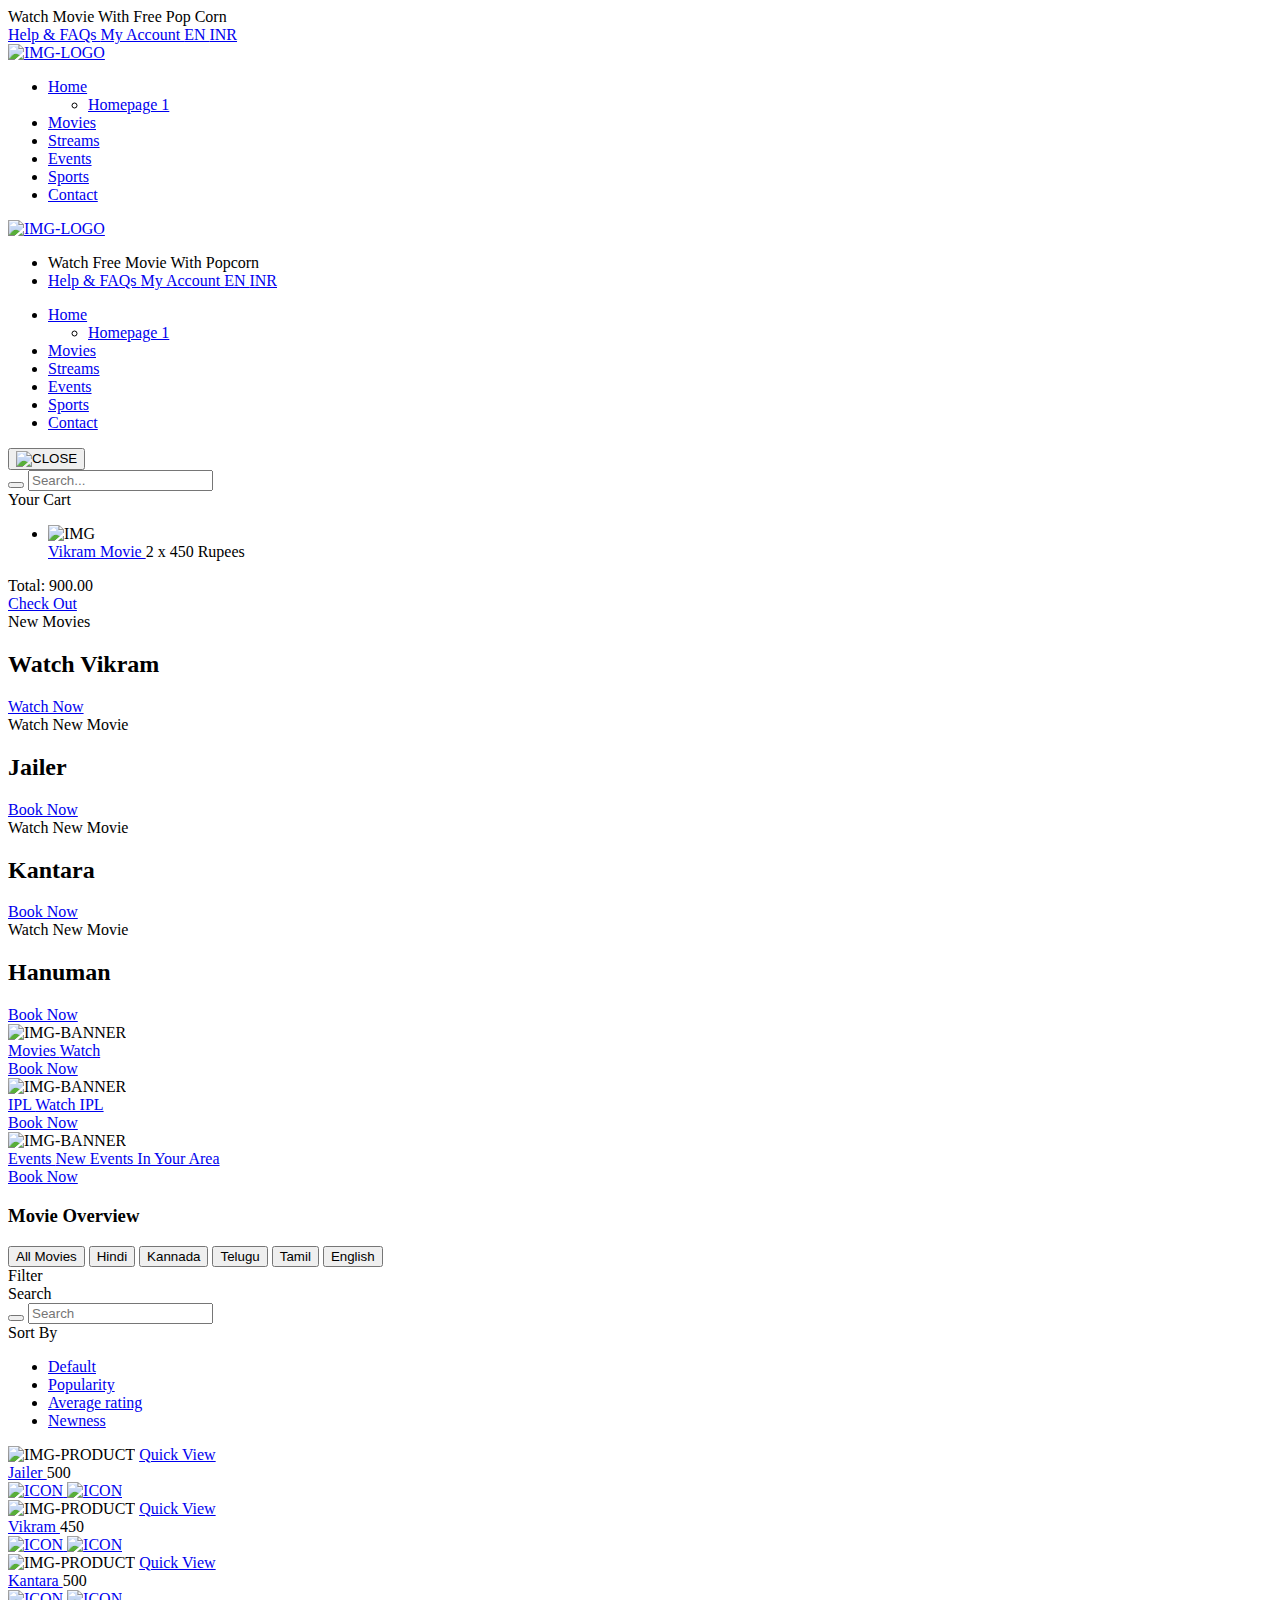
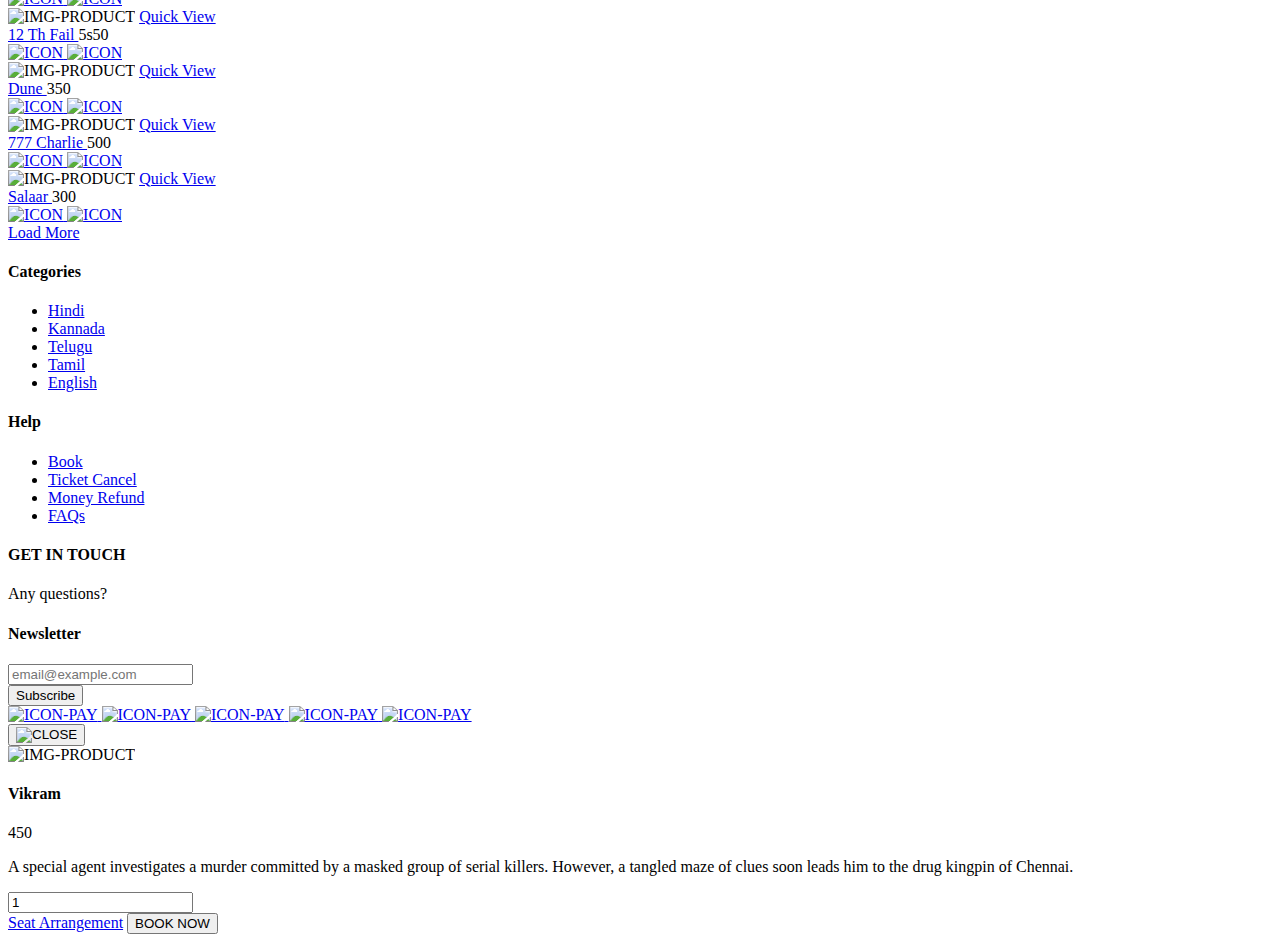
==== index.html @ 54e3f0f4 "Add files via upload" ====
<!DOCTYPE html>
<html lang="en">

<head>
	<title>Home</title>
	<meta charset="UTF-8">
	<meta name="viewport" content="width=device-width, initial-scale=1">
	<!--===============================================================================================-->
	<link rel="icon" type="image/png" href="images/icons/favicon.png" />
	<!--===============================================================================================-->
	<link rel="stylesheet" type="text/css" href="vendor/bootstrap/css/bootstrap.min.css">
	<!--===============================================================================================-->
	<link rel="stylesheet" type="text/css" href="fonts/font-awesome-4.7.0/css/font-awesome.min.css">
	<!--===============================================================================================-->
	<link rel="stylesheet" type="text/css" href="fonts/iconic/css/material-design-iconic-font.min.css">
	<!--===============================================================================================-->
	<link rel="stylesheet" type="text/css" href="fonts/linearicons-v1.0.0/icon-font.min.css">
	<!--===============================================================================================-->
	<link rel="stylesheet" type="text/css" href="vendor/animate/animate.css">
	<!--===============================================================================================-->
	<link rel="stylesheet" type="text/css" href="vendor/css-hamburgers/hamburgers.min.css">
	<!--===============================================================================================-->
	<link rel="stylesheet" type="text/css" href="vendor/animsition/css/animsition.min.css">
	<!--===============================================================================================-->
	<link rel="stylesheet" type="text/css" href="vendor/select2/select2.min.css">
	<!--===============================================================================================-->
	<link rel="stylesheet" type="text/css" href="vendor/daterangepicker/daterangepicker.css">
	<!--===============================================================================================-->
	<link rel="stylesheet" type="text/css" href="vendor/slick/slick.css">
	<!--===============================================================================================-->
	<link rel="stylesheet" type="text/css" href="vendor/MagnificPopup/magnific-popup.css">
	<!--===============================================================================================-->
	<link rel="stylesheet" type="text/css" href="vendor/perfect-scrollbar/perfect-scrollbar.css">
	<!--===============================================================================================-->
	<link rel="stylesheet" type="text/css" href="css/util.css">
	<link rel="stylesheet" type="text/css" href="css/main.css">
	<!--===============================================================================================-->
</head>

<body class="animsition">

	<!-- Header -->
	<header>
		<!-- Header desktop -->
		<div class="container-menu-desktop">
			<!-- Topbar -->
			<div class="top-bar">
				<div class="content-topbar flex-sb-m h-full container">
					<div class="left-top-bar">
						Watch Movie With Free Pop Corn
					</div>

					<div class="right-top-bar flex-w h-full">
						<a href="#" class="flex-c-m trans-04 p-lr-25">
							Help & FAQs
						</a>

						<a href="#" class="flex-c-m trans-04 p-lr-25">
							My Account
						</a>

						<a href="#" class="flex-c-m trans-04 p-lr-25">
							EN
						</a>

						<a href="#" class="flex-c-m trans-04 p-lr-25">
							INR
						</a>
					</div>
				</div>
			</div>

			<div class="wrap-menu-desktop">
				<nav class="limiter-menu-desktop container">

					<!-- Logo desktop -->
					<a href="#" class="logo">
						<img src="images/icons/img1-removebg-preview.png" alt="IMG-LOGO">
					</a>

					<!-- Menu desktop -->
					<div class="menu-desktop">
						<ul class="main-menu">
							<li class="active-menu">
								<a href="index.html">Home</a>
								<ul class="sub-menu">
									<li><a href="index.html">Homepage 1</a></li>
									
								</ul>
							</li>

							<li>
								<a href="product.html">Movies</a>
							</li>

							<li >
								<a href="#">Streams</a>
							</li>

							<li>
								<a href="#">Events</a>
							</li>

							<li class="label1" data-label1="hot">
								<a href="#">Sports</a>
							</li>

							<li>
								<a href="contact.html">Contact</a>
							</li>
						</ul>
					</div>

					<!-- Icon header -->
					<div class="wrap-icon-header flex-w flex-r-m">
						<div class="icon-header-item cl2 hov-cl1 trans-04 p-l-22 p-r-11 js-show-modal-search">
							<i class="zmdi zmdi-search"></i>
						</div>

						<div class="icon-header-item cl2 hov-cl1 trans-04 p-l-22 p-r-11 icon-header-noti js-show-cart"
							data-notify="2">
							<i class="zmdi zmdi-shopping-cart"></i>
						</div>

						<a href="#"
							class="dis-block icon-header-item cl2 hov-cl1 trans-04 p-l-22 p-r-11 icon-header-noti"
							data-notify="0">
							<i class="zmdi zmdi-favorite-outline"></i>
						</a>
					</div>
				</nav>
			</div>
		</div>

		<!-- Header Mobile -->
		<div class="wrap-header-mobile">
			<!-- Logo moblie -->
			<div class="logo-mobile">
				<a href="index.html"><img src="images/icons/logo-01.png" alt="IMG-LOGO"></a>
			</div>

			<!-- Icon header -->
			<div class="wrap-icon-header flex-w flex-r-m m-r-15">
				<div class="icon-header-item cl2 hov-cl1 trans-04 p-r-11 js-show-modal-search">
					<i class="zmdi zmdi-search"></i>
				</div>

				<div class="icon-header-item cl2 hov-cl1 trans-04 p-r-11 p-l-10 icon-header-noti js-show-cart"
					data-notify="2">
					<i class="zmdi zmdi-shopping-cart"></i>
				</div>

				<a href="#" class="dis-block icon-header-item cl2 hov-cl1 trans-04 p-r-11 p-l-10 icon-header-noti"
					data-notify="0">
					<i class="zmdi zmdi-favorite-outline"></i>
				</a>
			</div>

			<!-- Button show menu -->
			<div class="btn-show-menu-mobile hamburger hamburger--squeeze">
				<span class="hamburger-box">
					<span class="hamburger-inner"></span>
				</span>
			</div>
		</div>


		<!-- Menu Mobile -->
		<div class="menu-mobile">
			<ul class="topbar-mobile">
				<li>
					<div class="left-top-bar">
						Watch Free Movie With Popcorn
					</div>
				</li>

				<li>
					<div class="right-top-bar flex-w h-full">
						<a href="#" class="flex-c-m p-lr-10 trans-04">
							Help & FAQs
						</a>

						<a href="#" class="flex-c-m p-lr-10 trans-04">
							My Account
						</a>

						<a href="#" class="flex-c-m p-lr-10 trans-04">
							EN
						</a>

						<a href="#" class="flex-c-m p-lr-10 trans-04">
							INR
						</a>
					</div>
				</li>
			</ul>

			<ul class="main-menu-m">
				<li>
					<a href="index.html">Home</a>
					<ul class="sub-menu-m">
						<li><a href="index.html">Homepage 1</a></li>
						
					</ul>
					<span class="arrow-main-menu-m">
						<i class="fa fa-angle-right" aria-hidden="true"></i>
					</span>
				</li>

				<li>
					<a href="product.html">Movies</a>
				</li>

				<li>
					<a href="#" >Streams</a>
				</li>

				<li>
					<a href="#">Events</a>
				</li>

				<li>
					<a href="#" class="label1 rs1" data-label1="hot">Sports</a>
				</li>

				<li>
					<a href="contact.html">Contact</a>
				</li>
			</ul>
		</div>

		<!-- Modal Search -->
		<div class="modal-search-header flex-c-m trans-04 js-hide-modal-search">
			<div class="container-search-header">
				<button class="flex-c-m btn-hide-modal-search trans-04 js-hide-modal-search">
					<img src="images/icons/icon-close2.png" alt="CLOSE">
				</button>

				<form class="wrap-search-header flex-w p-l-15">
					<button class="flex-c-m trans-04">
						<i class="zmdi zmdi-search"></i>
					</button>
					<input class="plh3" type="text" name="search" placeholder="Search...">
				</form>
			</div>
		</div>
	</header>

	<!-- Cart -->
	<div class="wrap-header-cart js-panel-cart">
		<div class="s-full js-hide-cart"></div>

		<div class="header-cart flex-col-l p-l-65 p-r-25">
			<div class="header-cart-title flex-w flex-sb-m p-b-8">
				<span class="mtext-103 cl2">
					Your Cart
				</span>

				<div class="fs-35 lh-10 cl2 p-lr-5 pointer hov-cl1 trans-04 js-hide-cart">
					<i class="zmdi zmdi-close"></i>
				</div>
			</div>

			<div class="header-cart-content flex-w js-pscroll">
				<ul class="header-cart-wrapitem w-full">
					<li class="header-cart-item flex-w flex-t m-b-12">
						<div class="header-cart-item-img">
							<img src="images/vikram image.jpg" alt="IMG">
						</div>

						<div class="header-cart-item-txt p-t-8">
							<a href="#" class="header-cart-item-name m-b-18 hov-cl1 trans-04">
								Vikram Movie
							</a>

							<span class="header-cart-item-info">
								2 x 450 Rupees
							</span>
						</div>
					</li>


				</ul>

				<div class="w-full">
					<div class="header-cart-total w-full p-tb-40">
						Total: 900.00
					</div>

					<div class="header-cart-buttons flex-w w-full">
						

						<a href="shoping-cart.html"
							class="flex-c-m stext-101 cl0 size-107 bg3 bor2 hov-btn3 p-lr-15 trans-04 m-b-10">
							Check Out
						</a>
					</div>
				</div>
			</div>
		</div>
	</div>



	<!-- Slider -->
	<section class="section-slide">
		<div class="wrap-slick1">
			<div class="slick1">
				<div class="item-slick1" style="background-image: url(images/Untitled\ design.png);">
					<div class="container h-full">
						<div class="flex-col-l-m h-full p-t-100 p-b-30 respon5">
							<div class="layer-slick1 animated visible-false" data-appear="fadeInDown" data-delay="0">
								<span class="ltext-101 cl2 respon2">
									New Movies
								</span>
							</div>

							<div class="layer-slick1 animated visible-false" data-appear="fadeInUp" data-delay="800">
								<h2 class="ltext-201 cl2 p-t-19 p-b-43 respon1">
									Watch Vikram
								</h2>
							</div>

							<div class="layer-slick1 animated visible-false" data-appear="zoomIn" data-delay="1600">
								<a href="product.html"
									class="flex-c-m stext-101 cl0 size-101 bg1 bor1 hov-btn1 p-lr-15 trans-04">
									Watch Now
								</a>
							</div>
						</div>
					</div>
				</div>

				<div class="item-slick1" style="background-image: url(images/Untitled\ design\ \(1\).png);">
					<div class="container h-full">
						<div class="flex-col-l-m h-full p-t-100 p-b-30 respon5">
							<div class="layer-slick1 animated visible-false" data-appear="rollIn" data-delay="0">
								<span class="ltext-101 cl2 respon2">
									Watch New Movie
								</span>
							</div>

							<div class="layer-slick1 animated visible-false" data-appear="lightSpeedIn"
								data-delay="800">
								<h2 class="ltext-201 cl2 p-t-19 p-b-43 respon1">
									Jailer
								</h2>
							</div>

							<div class="layer-slick1 animated visible-false" data-appear="slideInUp" data-delay="1600">
								<a href="book.html"
									class="flex-c-m stext-101 cl0 size-101 bg1 bor1 hov-btn1 p-lr-15 trans-04">
									Book Now
								</a>
							</div>
						</div>
					</div>
				</div>

				<div class="item-slick1" style="background-image: url(images/Untitled\ design\ \(2\).png);">
					<div class="container h-full">
						<div class="flex-col-l-m h-full p-t-100 p-b-30 respon5">
							<div class="layer-slick1 animated visible-false" data-appear="rotateInDownLeft"
								data-delay="0">
								<span class="ltext-101 cl2 respon2">
									Watch New Movie
								</span>
							</div>

							<div class="layer-slick1 animated visible-false" data-appear="rotateInUpRight"
								data-delay="800">
								<h2 class="ltext-201 cl2 p-t-19 p-b-43 respon1">
									Kantara
								</h2>
							</div>

							<div class="layer-slick1 animated visible-false" data-appear="rotateIn" data-delay="1600">
								<a href="book.html"
									class="flex-c-m stext-101 cl0 size-101 bg1 bor1 hov-btn1 p-lr-15 trans-04">
									Book Now
								</a>
							</div>
						</div>
					</div>
				</div>
				<div class="item-slick1" style="background-image: url(images/Untitled\ design\ \(3\).png);">
					<div class="container h-full">
						<div class="flex-col-l-m h-full p-t-100 p-b-30 respon5">
							<div class="layer-slick1 animated visible-false" data-appear="rotateInDownLeft"
								data-delay="0">
								<span class="ltext-101 cl2 respon2">
									Watch New Movie
								</span>
							</div>

							<div class="layer-slick1 animated visible-false" data-appear="rotateInUpRight"
								data-delay="800">
								<h2 class="ltext-201 cl2 p-t-19 p-b-43 respon1">
									Hanuman
								</h2>
							</div>

							<div class="layer-slick1 animated visible-false" data-appear="rotateIn" data-delay="1600">
								<a href="book.html"
									class="flex-c-m stext-101 cl0 size-101 bg1 bor1 hov-btn1 p-lr-15 trans-04">
									Book Now
								</a>
							</div>
						</div>
					</div>
				</div>
			</div>
		</div>
	</section>


	<!-- Banner -->
	<div class="sec-banner bg0 p-t-80 p-b-50">
		<div class="container">
			<div class="row">
				<div class="col-md-6 col-xl-4 p-b-30 m-lr-auto">
					<!-- Block1 -->
					<div class="block1 wrap-pic-w">
						<img src="images/Untitled design (4).png" alt="IMG-BANNER">

						<a href="product.html"
							class="block1-txt ab-t-l s-full flex-col-l-sb p-lr-38 p-tb-34 trans-03 respon3">
							<div class="block1-txt-child1 flex-col-l">
								<span class="block1-name ltext-102 trans-04 p-b-8">
									Movies
								</span>

								<span class="block1-info stext-102 trans-04">
									Watch
								</span>
							</div>

							<div class="block1-txt-child2 p-b-4 trans-05">
								<div class="block1-link stext-101 cl0 trans-09">
									Book Now
								</div>
							</div>
						</a>
					</div>
				</div>

				<div class="col-md-6 col-xl-4 p-b-30 m-lr-auto">
					<!-- Block1 -->
					<div class="block1 wrap-pic-w">
						<img src="images/Untitled design (5).png" alt="IMG-BANNER">

						<a href="book.html"
							class="block1-txt ab-t-l s-full flex-col-l-sb p-lr-38 p-tb-34 trans-03 respon3">
							<div class="block1-txt-child1 flex-col-l">
								<span class="block1-name ltext-102 trans-04 p-b-8">
									IPL
								</span>

								<span class="block1-info stext-102 trans-04">
									Watch IPL
								</span>
							</div>

							<div class="block1-txt-child2 p-b-4 trans-05">
								<div class="block1-link stext-101 cl0 trans-09">
									Book Now
								</div>
							</div>
						</a>
					</div>
				</div>

				<div class="col-md-6 col-xl-4 p-b-30 m-lr-auto">
					<!-- Block1 -->
					<div class="block1 wrap-pic-w">
						<img src="images/banner-03.jpg" alt="IMG-BANNER">

						<a href="#"
							class="block1-txt ab-t-l s-full flex-col-l-sb p-lr-38 p-tb-34 trans-03 respon3">
							<div class="block1-txt-child1 flex-col-l">
								<span class="block1-name ltext-102 trans-04 p-b-8">
									Events
								</span>

								<span class="block1-info stext-102 trans-04">
									New Events In Your Area
								</span>
							</div>

							<div class="block1-txt-child2 p-b-4 trans-05">
								<div class="block1-link stext-101 cl0 trans-09">
									Book Now
								</div>
							</div>
						</a>
					</div>
				</div>
			</div>
		</div>
	</div>


	<!-- Product -->
	<section class="bg0 p-t-23 p-b-140">
		<div class="container">
			<div class="p-b-10">
				<h3 class="ltext-103 cl5">
					Movie Overview
				</h3>
			</div>

			<div class="flex-w flex-sb-m p-b-52">
				<div class="flex-w flex-l-m filter-tope-group m-tb-10">
					<button class="stext-106 cl6 hov1 bor3 trans-04 m-r-32 m-tb-5 how-active1" data-filter="*">
						All Movies
					</button>

					<button class="stext-106 cl6 hov1 bor3 trans-04 m-r-32 m-tb-5" data-filter=".women">
						Hindi
					</button>

					<button class="stext-106 cl6 hov1 bor3 trans-04 m-r-32 m-tb-5" data-filter=".men">
						Kannada
					</button>

					<button class="stext-106 cl6 hov1 bor3 trans-04 m-r-32 m-tb-5" data-filter=".bag">
						Telugu
					</button>

					<button class="stext-106 cl6 hov1 bor3 trans-04 m-r-32 m-tb-5" data-filter=".shoes">
						Tamil
					</button>

					<button class="stext-106 cl6 hov1 bor3 trans-04 m-r-32 m-tb-5" data-filter=".watches">
						English
					</button>
				</div>

				<div class="flex-w flex-c-m m-tb-10">
					<div
						class="flex-c-m stext-106 cl6 size-104 bor4 pointer hov-btn3 trans-04 m-r-8 m-tb-4 js-show-filter">
						<i class="icon-filter cl2 m-r-6 fs-15 trans-04 zmdi zmdi-filter-list"></i>
						<i class="icon-close-filter cl2 m-r-6 fs-15 trans-04 zmdi zmdi-close dis-none"></i>
						Filter
					</div>

					<div class="flex-c-m stext-106 cl6 size-105 bor4 pointer hov-btn3 trans-04 m-tb-4 js-show-search">
						<i class="icon-search cl2 m-r-6 fs-15 trans-04 zmdi zmdi-search"></i>
						<i class="icon-close-search cl2 m-r-6 fs-15 trans-04 zmdi zmdi-close dis-none"></i>
						Search
					</div>
				</div>

				<!-- Search product -->
				<div class="dis-none panel-search w-full p-t-10 p-b-15">
					<div class="bor8 dis-flex p-l-15">
						<button class="size-113 flex-c-m fs-16 cl2 hov-cl1 trans-04">
							<i class="zmdi zmdi-search"></i>
						</button>

						<input class="mtext-107 cl2 size-114 plh2 p-r-15" type="text" name="search-product"
							placeholder="Search">
					</div>
				</div>

				<!-- Filter -->
				<div class="dis-none panel-filter w-full p-t-10">
					<div class="wrap-filter flex-w bg6 w-full p-lr-40 p-t-27 p-lr-15-sm">
						<div class="filter-col1 p-r-15 p-b-27">
							<div class="mtext-102 cl2 p-b-15">
								Sort By
							</div>

							<ul>
								<li class="p-b-6">
									<a href="#" class="filter-link stext-106 trans-04">
										Default
									</a>
								</li>

								<li class="p-b-6">
									<a href="#" class="filter-link stext-106 trans-04">
										Popularity
									</a>
								</li>

								<li class="p-b-6">
									<a href="#" class="filter-link stext-106 trans-04">
										Average rating
									</a>
								</li>

								<li class="p-b-6">
									<a href="#" class="filter-link stext-106 trans-04 filter-link-active">
										Newness
									</a>
								</li>



							</ul>
						</div>






					</div>
				</div>
			</div>

			<div class="row isotope-grid">
				<div class="col-sm-6 col-md-4 col-lg-3 p-b-35 isotope-item women">
					<!-- Block2 -->
					<div class="block2">
						<div class="block2-pic hov-img0">
							<img src="images/jailer.jpg" alt="IMG-PRODUCT">

							<a href="#"
								class="block2-btn flex-c-m stext-103 cl2 size-102 bg0 bor2 hov-btn1 p-lr-15 trans-04 js-show-modal1">
								Quick View
							</a>
						</div>

						<div class="block2-txt flex-w flex-t p-t-14">
							<div class="block2-txt-child1 flex-col-l ">
								<a href="product-detail.html" class="stext-104 cl4 hov-cl1 trans-04 js-name-b2 p-b-6">
									Jailer
								</a>

								<span class="stext-105 cl3">
									500
								</span>
							</div>

							<div class="block2-txt-child2 flex-r p-t-3">
								<a href="#" class="btn-addwish-b2 dis-block pos-relative js-addwish-b2">
									<img class="icon-heart1 dis-block trans-04" src="images/icons/icon-heart-01.png"
										alt="ICON">
									<img class="icon-heart2 dis-block trans-04 ab-t-l"
										src="images/icons/icon-heart-02.png" alt="ICON">
								</a>
							</div>
						</div>
					</div>
				</div>

				<div class="col-sm-6 col-md-4 col-lg-3 p-b-35 isotope-item women">
					<!-- Block2 -->
					<div class="block2">
						<div class="block2-pic hov-img0">
							<img src="images/vikram image.jpg" alt="IMG-PRODUCT">

							<a href="#"
								class="block2-btn flex-c-m stext-103 cl2 size-102 bg0 bor2 hov-btn1 p-lr-15 trans-04 js-show-modal1">
								Quick View
							</a>
						</div>

						<div class="block2-txt flex-w flex-t p-t-14">
							<div class="block2-txt-child1 flex-col-l ">
								<a href="product-detail.html" class="stext-104 cl4 hov-cl1 trans-04 js-name-b2 p-b-6">
									Vikram
								</a>

								<span class="stext-105 cl3">
									450
								</span>
							</div>

							<div class="block2-txt-child2 flex-r p-t-3">
								<a href="#" class="btn-addwish-b2 dis-block pos-relative js-addwish-b2">
									<img class="icon-heart1 dis-block trans-04" src="images/icons/icon-heart-01.png"
										alt="ICON">
									<img class="icon-heart2 dis-block trans-04 ab-t-l"
										src="images/icons/icon-heart-02.png" alt="ICON">
								</a>
							</div>
						</div>
					</div>
				</div>

				<div class="col-sm-6 col-md-4 col-lg-3 p-b-35 isotope-item men">
					<!-- Block2 -->
					<div class="block2">
						<div class="block2-pic hov-img0">
							<img src="images/kantara-chapter-1-first-look-and-teaser-released_b_2711230115.jpg" alt="IMG-PRODUCT">

							<a href="#"
								class="block2-btn flex-c-m stext-103 cl2 size-102 bg0 bor2 hov-btn1 p-lr-15 trans-04 js-show-modal1">
								Quick View
							</a>
						</div>

						<div class="block2-txt flex-w flex-t p-t-14">
							<div class="block2-txt-child1 flex-col-l ">
								<a href="product-detail.html" class="stext-104 cl4 hov-cl1 trans-04 js-name-b2 p-b-6">
									Kantara
								</a>

								<span class="stext-105 cl3">
									500
								</span>
							</div>

							<div class="block2-txt-child2 flex-r p-t-3">
								<a href="#" class="btn-addwish-b2 dis-block pos-relative js-addwish-b2">
									<img class="icon-heart1 dis-block trans-04" src="images/icons/icon-heart-01.png"
										alt="ICON">
									<img class="icon-heart2 dis-block trans-04 ab-t-l"
										src="images/icons/icon-heart-02.png" alt="ICON">
								</a>
							</div>
						</div>
					</div>
				</div>

				<div class="col-sm-6 col-md-4 col-lg-3 p-b-35 isotope-item women">
					<!-- Block2 -->
					<div class="block2">
						<div class="block2-pic hov-img0">
							<img src="images/12.jpg" alt="IMG-PRODUCT">

							<a href="#"
								class="block2-btn flex-c-m stext-103 cl2 size-102 bg0 bor2 hov-btn1 p-lr-15 trans-04 js-show-modal1">
								Quick View
							</a>
						</div>

						<div class="block2-txt flex-w flex-t p-t-14">
							<div class="block2-txt-child1 flex-col-l ">
								<a href="product-detail.html" class="stext-104 cl4 hov-cl1 trans-04 js-name-b2 p-b-6">
									12 Th Fail
								</a>

								<span class="stext-105 cl3">
									5s50
								</span>
							</div>

							<div class="block2-txt-child2 flex-r p-t-3">
								<a href="#" class="btn-addwish-b2 dis-block pos-relative js-addwish-b2">
									<img class="icon-heart1 dis-block trans-04" src="images/icons/icon-heart-01.png"
										alt="ICON">
									<img class="icon-heart2 dis-block trans-04 ab-t-l"
										src="images/icons/icon-heart-02.png" alt="ICON">
								</a>
							</div>
						</div>
					</div>
				</div>

				

				<div class="col-sm-6 col-md-4 col-lg-3 p-b-35 isotope-item watches">
					<!-- Block2 -->
					<div class="block2">
						<div class="block2-pic hov-img0">
							<img src="images/dune.webp" alt="IMG-PRODUCT">

							<a href="#"
								class="block2-btn flex-c-m stext-103 cl2 size-102 bg0 bor2 hov-btn1 p-lr-15 trans-04 js-show-modal1">
								Quick View
							</a>
						</div>

						<div class="block2-txt flex-w flex-t p-t-14">
							<div class="block2-txt-child1 flex-col-l ">
								<a href="product-detail.html" class="stext-104 cl4 hov-cl1 trans-04 js-name-b2 p-b-6">
									Dune
								</a>

								<span class="stext-105 cl3">
									350
								</span>
							</div>

							<div class="block2-txt-child2 flex-r p-t-3">
								<a href="#" class="btn-addwish-b2 dis-block pos-relative js-addwish-b2">
									<img class="icon-heart1 dis-block trans-04" src="images/icons/icon-heart-01.png"
										alt="ICON">
									<img class="icon-heart2 dis-block trans-04 ab-t-l"
										src="images/icons/icon-heart-02.png" alt="ICON">
								</a>
							</div>
						</div>
					</div>
				</div>



				
				<div class="col-sm-6 col-md-4 col-lg-3 p-b-35 isotope-item men">
					<!-- Block2 -->
					<div class="block2">
						<div class="block2-pic hov-img0">
							<img src="images/777charlie.jpg" alt="IMG-PRODUCT">

							<a href="#"
								class="block2-btn flex-c-m stext-103 cl2 size-102 bg0 bor2 hov-btn1 p-lr-15 trans-04 js-show-modal1">
								Quick View
							</a>
						</div>

						<div class="block2-txt flex-w flex-t p-t-14">
							<div class="block2-txt-child1 flex-col-l ">
								<a href="product-detail.html" class="stext-104 cl4 hov-cl1 trans-04 js-name-b2 p-b-6">
									777 Charlie
								</a>

								<span class="stext-105 cl3">
									500
								</span>
							</div>

							<div class="block2-txt-child2 flex-r p-t-3">
								<a href="#" class="btn-addwish-b2 dis-block pos-relative js-addwish-b2">
									<img class="icon-heart1 dis-block trans-04" src="images/icons/icon-heart-01.png"
										alt="ICON">
									<img class="icon-heart2 dis-block trans-04 ab-t-l"
										src="images/icons/icon-heart-02.png" alt="ICON">
								</a>
							</div>
						</div>
					</div>
				</div>




				<div class="col-sm-6 col-md-4 col-lg-3 p-b-35 isotope-item watches">
					<!-- Block2 -->
					<div class="block2">
						<div class="block2-pic hov-img0">
							<img src="images/sa.jpeg" alt="IMG-PRODUCT">

							<a href="#"
								class="block2-btn flex-c-m stext-103 cl2 size-102 bg0 bor2 hov-btn1 p-lr-15 trans-04 js-show-modal1">
								Quick View
							</a>
						</div>

						<div class="block2-txt flex-w flex-t p-t-14">
							<div class="block2-txt-child1 flex-col-l ">
								<a href="product-detail.html" class="stext-104 cl4 hov-cl1 trans-04 js-name-b2 p-b-6">
									Salaar
								</a>

								<span class="stext-105 cl3">
									300
								</span>
							</div>

							<div class="block2-txt-child2 flex-r p-t-3">
								<a href="#" class="btn-addwish-b2 dis-block pos-relative js-addwish-b2">
									<img class="icon-heart1 dis-block trans-04" src="images/icons/icon-heart-01.png"
										alt="ICON">
									<img class="icon-heart2 dis-block trans-04 ab-t-l"
										src="images/icons/icon-heart-02.png" alt="ICON">
								</a>
							</div>
						</div>
					</div>
				</div>

			</div>

			<!-- Load more -->
			<div class="flex-c-m flex-w w-full p-t-45">
				<a href="#" class="flex-c-m stext-101 cl5 size-103 bg2 bor1 hov-btn1 p-lr-15 trans-04">
					Load More
				</a>
			</div>
		</div>
	</section>


	<!-- Footer -->
	<footer class="bg3 p-t-75 p-b-32">
		<div class="container">
			<div class="row">
				<div class="col-sm-6 col-lg-3 p-b-50">
					<h4 class="stext-301 cl0 p-b-30">
						Categories
					</h4>

					<ul>
						<li class="p-b-10">
							<a href="#" class="stext-107 cl7 hov-cl1 trans-04">
								Hindi
							</a>
						</li>

						<li class="p-b-10">
							<a href="#" class="stext-107 cl7 hov-cl1 trans-04">
								Kannada
							</a>
						</li>

						<li class="p-b-10">
							<a href="#" class="stext-107 cl7 hov-cl1 trans-04">
								Telugu
							</a>
						</li>

						<li class="p-b-10">
							<a href="#" class="stext-107 cl7 hov-cl1 trans-04">
								Tamil
							</a>
						</li>
						<li class="p-b-10">
							<a href="#" class="stext-107 cl7 hov-cl1 trans-04">
								English
							</a>
						</li>
					</ul>
				</div>

				<div class="col-sm-6 col-lg-3 p-b-50">
					<h4 class="stext-301 cl0 p-b-30">
						Help
					</h4>

					<ul>
						<li class="p-b-10">
							<a href="#" class="stext-107 cl7 hov-cl1 trans-04">
								Book
							</a>
						</li>

						<li class="p-b-10">
							<a href="#" class="stext-107 cl7 hov-cl1 trans-04">
								Ticket Cancel
							</a>
						</li>

						<li class="p-b-10">
							<a href="#" class="stext-107 cl7 hov-cl1 trans-04">
								Money Refund
							</a>
						</li>

						<li class="p-b-10">
							<a href="#" class="stext-107 cl7 hov-cl1 trans-04">
								FAQs
							</a>
						</li>
					</ul>
				</div>

				<div class="col-sm-6 col-lg-3 p-b-50">
					<h4 class="stext-301 cl0 p-b-30">
						GET IN TOUCH
					</h4>

					<p class="stext-107 cl7 size-201">
						Any questions?
					</p>

					<div class="p-t-27">
						<a href="#" class="fs-18 cl7 hov-cl1 trans-04 m-r-16">
							<i class="fa fa-facebook"></i>
						</a>

						<a href="#" class="fs-18 cl7 hov-cl1 trans-04 m-r-16">
							<i class="fa fa-instagram"></i>
						</a>

						<a href="#" class="fs-18 cl7 hov-cl1 trans-04 m-r-16">
							<i class="fa fa-pinterest-p"></i>
						</a>
					</div>
				</div>

				<div class="col-sm-6 col-lg-3 p-b-50">
					<h4 class="stext-301 cl0 p-b-30">
						Newsletter
					</h4>

					<form>
						<div class="wrap-input1 w-full p-b-4">
							<input class="input1 bg-none plh1 stext-107 cl7" type="text" name="email"
								placeholder="email@example.com">
							<div class="focus-input1 trans-04"></div>
						</div>

						<div class="p-t-18">
							<button class="flex-c-m stext-101 cl0 size-103 bg1 bor1 hov-btn2 p-lr-15 trans-04">
								Subscribe
							</button>
						</div>
					</form>
				</div>
			</div>

			<div class="p-t-40">
				<div class="flex-c-m flex-w p-b-18">
					<a href="#" class="m-all-1">
						<img src="images/icons/icon-pay-01.png" alt="ICON-PAY">
					</a>

					<a href="#" class="m-all-1">
						<img src="images/icons/icon-pay-02.png" alt="ICON-PAY">
					</a>

					<a href="#" class="m-all-1">
						<img src="images/icons/icon-pay-03.png" alt="ICON-PAY">
					</a>

					<a href="#" class="m-all-1">
						<img src="images/icons/icon-pay-04.png" alt="ICON-PAY">
					</a>

					<a href="#" class="m-all-1">
						<img src="images/icons/icon-pay-05.png" alt="ICON-PAY">
					</a>
				</div>

				
			</div>
		</div>
	</footer>


	<!-- Back to top -->
	<div class="btn-back-to-top" id="myBtn">
		<span class="symbol-btn-back-to-top">
			<i class="zmdi zmdi-chevron-up"></i>
		</span>
	</div>

	<!-- Modal1 -->
	<div class="wrap-modal1 js-modal1 p-t-60 p-b-20">
		<div class="overlay-modal1 js-hide-modal1"></div>

		<div class="container">
			<div class="bg0 p-t-60 p-b-30 p-lr-15-lg how-pos3-parent">
				<button class="how-pos3 hov3 trans-04 js-hide-modal1">
					<img src="images/icons/icon-close.png" alt="CLOSE">
				</button>

				<div class="row">
					<div class="col-md-6 col-lg-7 p-b-30">
						<div class="p-l-25 p-r-30 p-lr-0-lg">
							<div class="wrap-slick3 flex-sb flex-w">
								<div class="wrap-slick3-dots"></div>
								<div class="wrap-slick3-arrows flex-sb-m flex-w"></div>

								<div class="slick3 gallery-lb">
									<div class="item-slick3" data-thumb="images/vikram image.jpg">
										<div class="wrap-pic-w pos-relative">
											<img src="images/vikram image.jpg" alt="IMG-PRODUCT">

											<a class="flex-c-m size-108 how-pos1 bor0 fs-16 cl10 bg0 hov-btn3 trans-04" href="images/product-detail-01.jpg">
												<i class="fa fa-expand"></i>
											</a>
										</div>
									</div>

									
								</div>
							</div>
						</div>
					</div>
					
					<div class="col-md-6 col-lg-5 p-b-30">
						<div class="p-r-50 p-t-5 p-lr-0-lg">
							<h4 class="mtext-105 cl2 js-name-detail p-b-14">
								Vikram
							</h4>

							<span class="mtext-106 cl2">
								450
							</span>

							<p class="stext-102 cl3 p-t-23">
								A special agent investigates a murder committed by a masked group of serial killers. However, a tangled maze of clues soon leads him to the drug kingpin of Chennai.
							</p>
							
							
								<div class="flex-w flex-r-m p-b-10">
									<div class="size-204 flex-w flex-m respon6-next">
										<div class="wrap-num-product flex-w m-r-20 m-tb-10">
											<div class="btn-num-product-down cl8 hov-btn3 trans-04 flex-c-m">
												<i class="fs-16 zmdi zmdi-minus"></i>
											</div>

											<input class="mtext-104 cl3 txt-center num-product" type="number" name="num-product" value="1">

											<div class="btn-num-product-up cl8 hov-btn3 trans-04 flex-c-m">
												<i class="fs-16 zmdi zmdi-plus"></i>
											</div>
										</div>
										<a href="book.html"> Seat Arrangement</a>

										<button class="flex-c-m stext-101 cl0 size-101 bg1 bor1 hov-btn1 p-lr-15 trans-04 js-addcart-detail">
											BOOK NOW
										</button>
									</div>
								</div>	
							</div>

							<!--  -->
							<div class="flex-w flex-m p-l-100 p-t-40 respon7">
								<div class="flex-m bor9 p-r-10 m-r-11">
									<a href="#" class="fs-14 cl3 hov-cl1 trans-04 lh-10 p-lr-5 p-tb-2 js-addwish-detail tooltip100" data-tooltip="Add to Wishlist">
										<i class="zmdi zmdi-favorite"></i>
									</a>
								</div>

								<a href="#" class="fs-14 cl3 hov-cl1 trans-04 lh-10 p-lr-5 p-tb-2 m-r-8 tooltip100" data-tooltip="Facebook">
									<i class="fa fa-facebook"></i>
								</a>

								<a href="#" class="fs-14 cl3 hov-cl1 trans-04 lh-10 p-lr-5 p-tb-2 m-r-8 tooltip100" data-tooltip="Twitter">
									<i class="fa fa-twitter"></i>
								</a>

								<a href="#" class="fs-14 cl3 hov-cl1 trans-04 lh-10 p-lr-5 p-tb-2 m-r-8 tooltip100" data-tooltip="Google Plus">
									<i class="fa fa-google-plus"></i>
								</a>
							</div>
						</div>
					</div>
				</div>
			</div>
		</div>
	</div>
	<!--===============================================================================================-->
	<script src="vendor/jquery/jquery-3.2.1.min.js"></script>
	<!--===============================================================================================-->
	<script src="vendor/animsition/js/animsition.min.js"></script>
	<!--===============================================================================================-->
	<script src="vendor/bootstrap/js/popper.js"></script>
	<script src="vendor/bootstrap/js/bootstrap.min.js"></script>
	<!--===============================================================================================-->
	<script src="vendor/select2/select2.min.js"></script>
	<script>
		$(".js-select2").each(function () {
			$(this).select2({
				minimumResultsForSearch: 20,
				dropdownParent: $(this).next('.dropDownSelect2')
			});
		})
	</script>
	<!--===============================================================================================-->
	<script src="vendor/daterangepicker/moment.min.js"></script>
	<script src="vendor/daterangepicker/daterangepicker.js"></script>
	<!--===============================================================================================-->
	<script src="vendor/slick/slick.min.js"></script>
	<script src="js/slick-custom.js"></script>
	<!--===============================================================================================-->
	<script src="vendor/parallax100/parallax100.js"></script>
	<script>
		$('.parallax100').parallax100();
	</script>
	<!--===============================================================================================-->
	<script src="vendor/MagnificPopup/jquery.magnific-popup.min.js"></script>
	<script>
		$('.gallery-lb').each(function () { // the containers for all your galleries
			$(this).magnificPopup({
				delegate: 'a', // the selector for gallery item
				type: 'image',
				gallery: {
					enabled: true
				},
				mainClass: 'mfp-fade'
			});
		});
	</script>
	<!--===============================================================================================-->
	<script src="vendor/isotope/isotope.pkgd.min.js"></script>
	<!--===============================================================================================-->
	<script src="vendor/sweetalert/sweetalert.min.js"></script>
	<script>
		$('.js-addwish-b2').on('click', function (e) {
			e.preventDefault();
		});

		$('.js-addwish-b2').each(function () {
			var nameProduct = $(this).parent().parent().find('.js-name-b2').html();
			$(this).on('click', function () {
				swal(nameProduct, "is added to wishlist !", "success");

				$(this).addClass('js-addedwish-b2');
				$(this).off('click');
			});
		});

		$('.js-addwish-detail').each(function () {
			var nameProduct = $(this).parent().parent().parent().find('.js-name-detail').html();

			$(this).on('click', function () {
				swal(nameProduct, "is added to wishlist !", "success");

				$(this).addClass('js-addedwish-detail');
				$(this).off('click');
			});
		});

		/*---------------------------------------------*/

		$('.js-addcart-detail').each(function () {
			var nameProduct = $(this).parent().parent().parent().parent().find('.js-name-detail').html();
			$(this).on('click', function () {
				swal(nameProduct, "Movie Is Booked !", "success");
			});
		});

	</script>
	<!--===============================================================================================-->
	<script src="vendor/perfect-scrollbar/perfect-scrollbar.min.js"></script>
	<script>
		$('.js-pscroll').each(function () {
			$(this).css('position', 'relative');
			$(this).css('overflow', 'hidden');
			var ps = new PerfectScrollbar(this, {
				wheelSpeed: 1,
				scrollingThreshold: 1000,
				wheelPropagation: false,
			});

			$(window).on('resize', function () {
				ps.update();
			})
		});
	</script>
	<!--===============================================================================================-->
	<script src="js/main.js"></script>

</body>

</html>
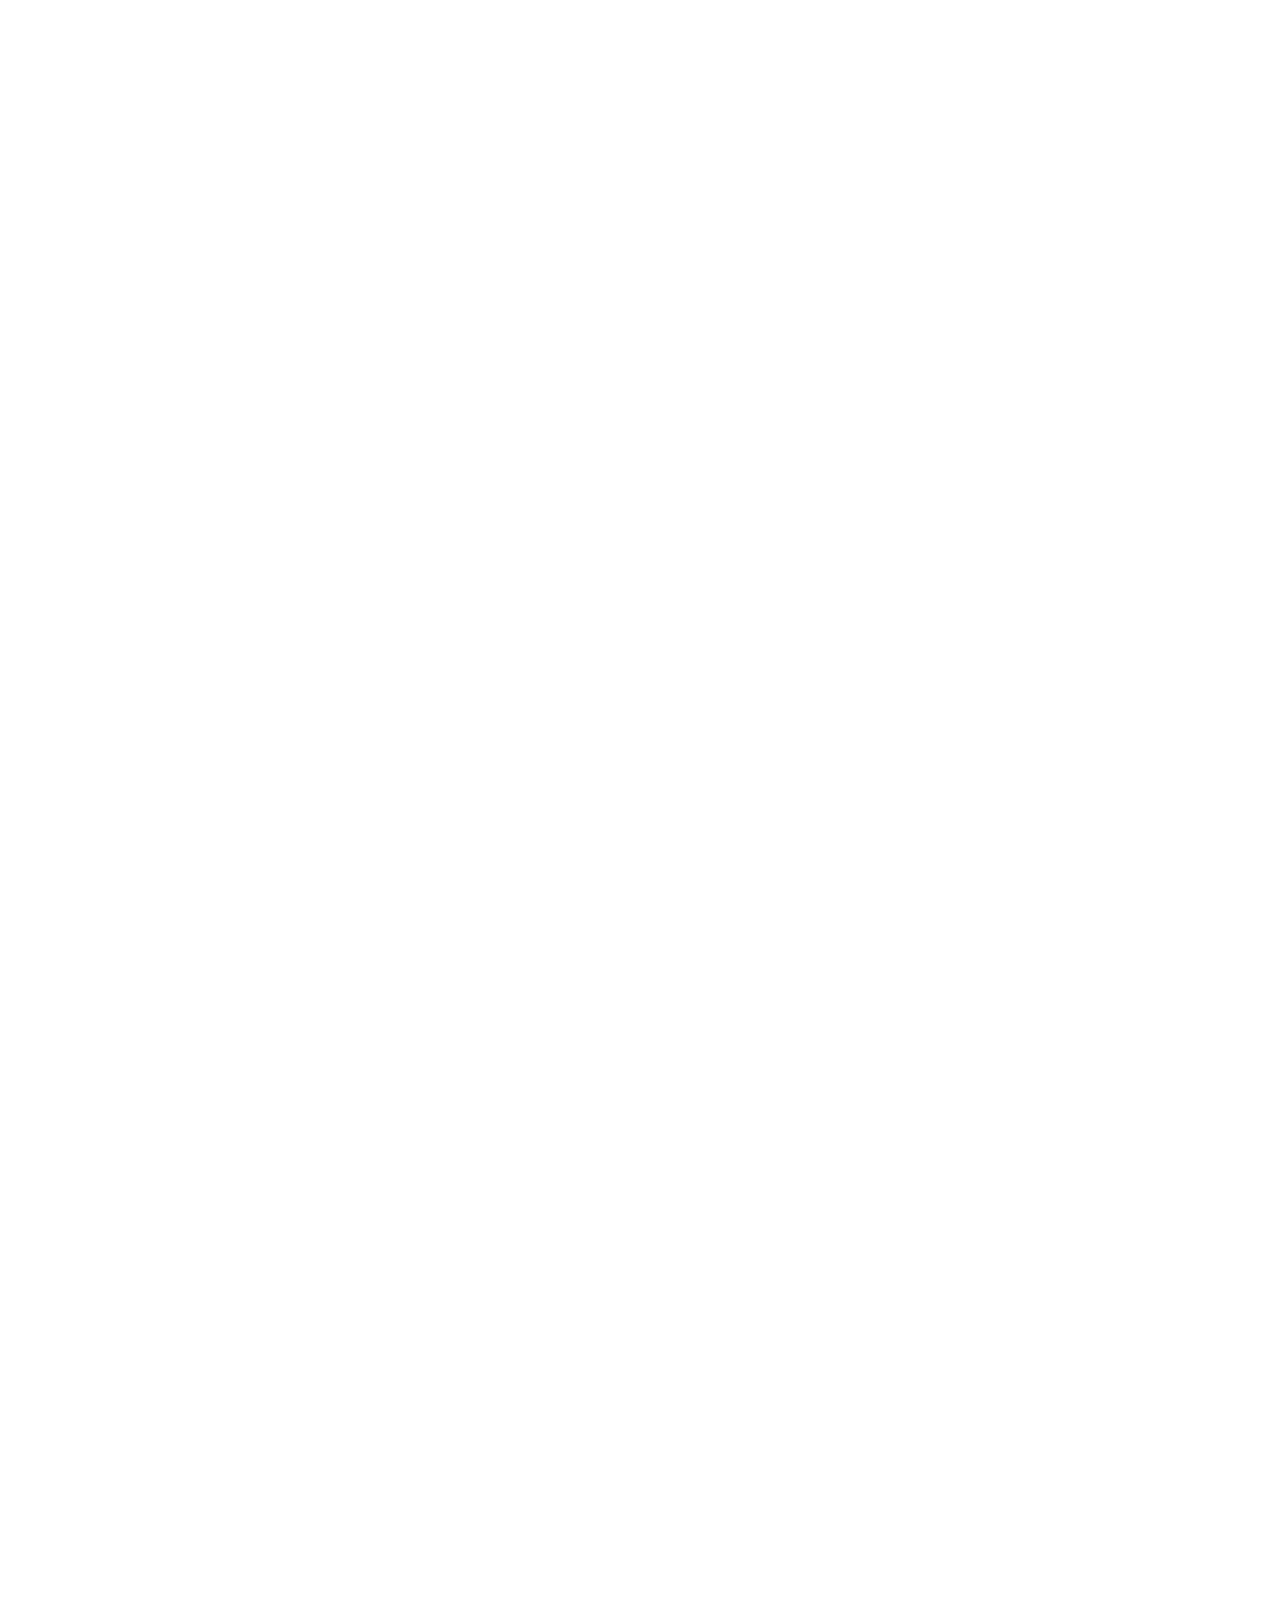
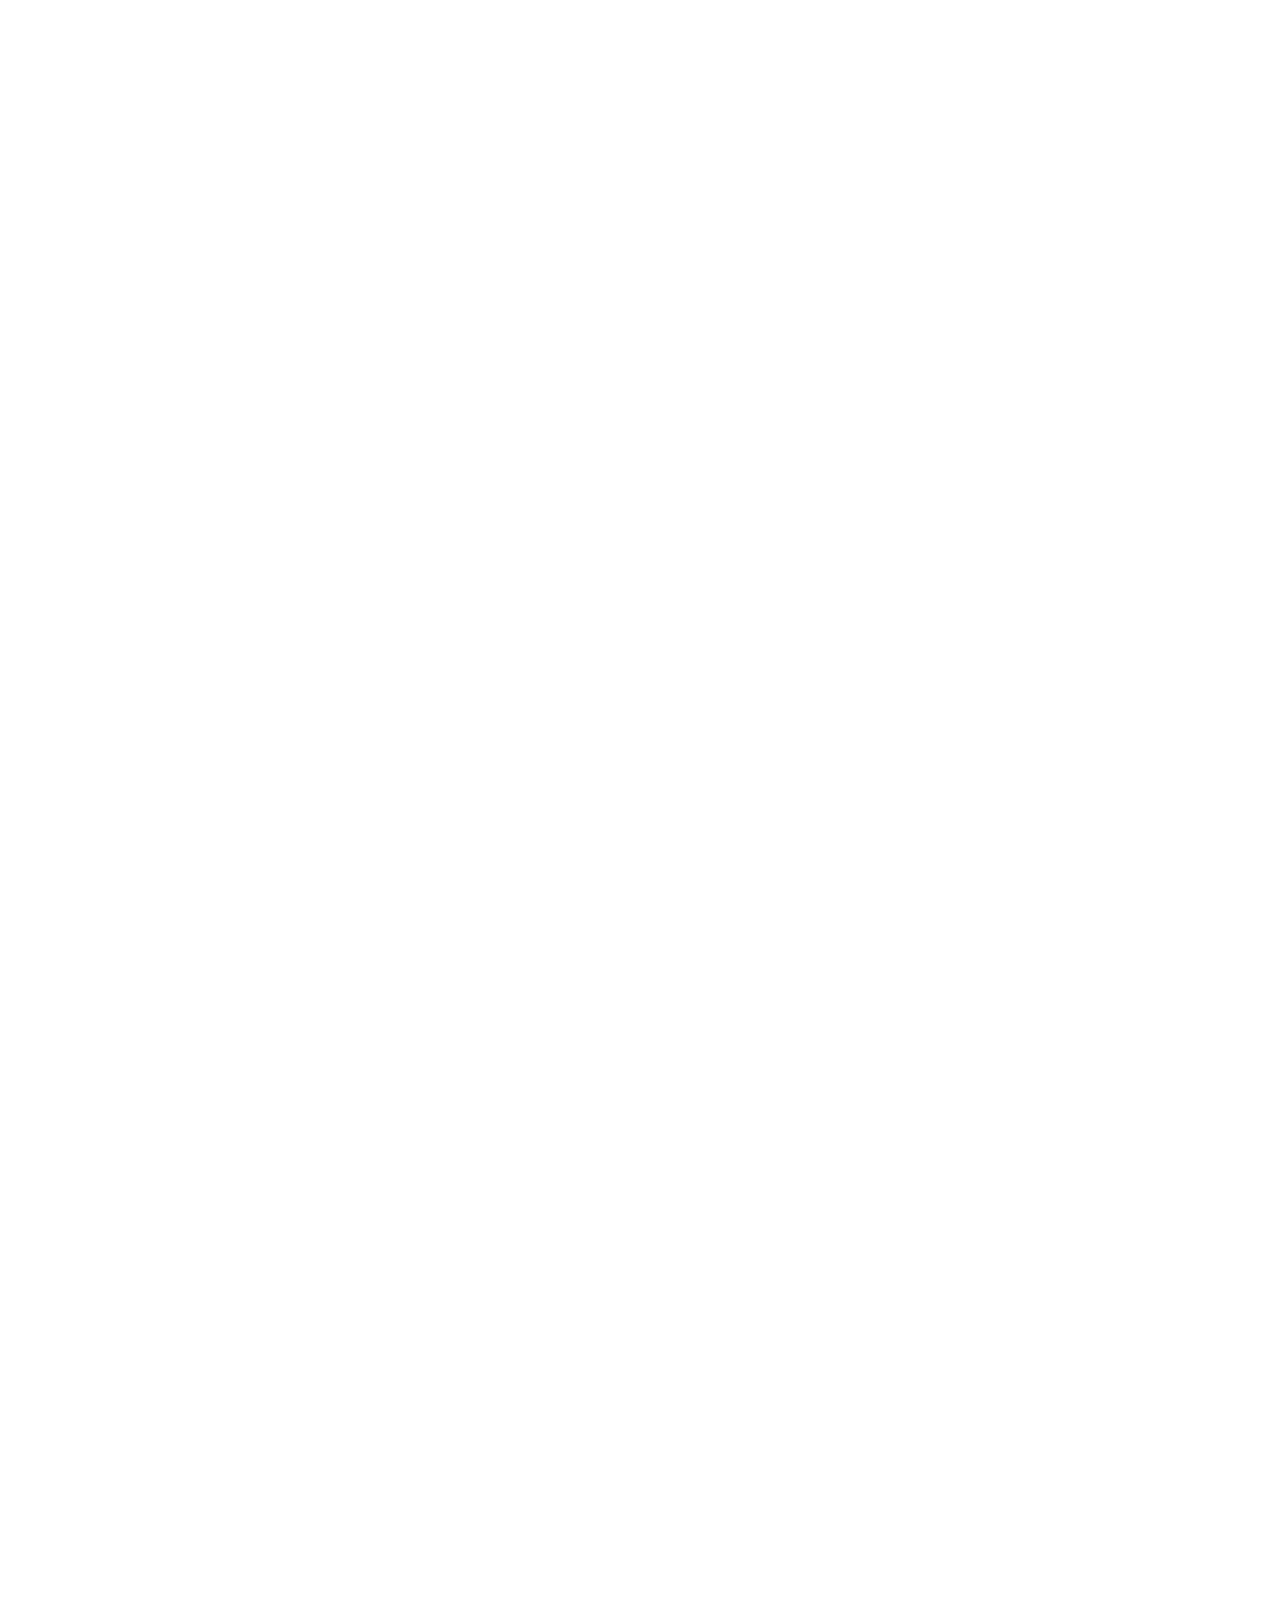
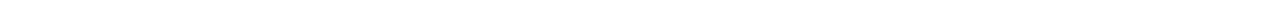
==== commit ac1f2514: "Update index.html" ====
--- a/index.html
+++ b/index.html
@@ -136,7 +136,7 @@
 		<div class="wrap-header-mobile">
 			<!-- Logo moblie -->
 			<div class="logo-mobile">
-				<a href="index.html"><img src="images/icons/logo-01.png" alt="IMG-LOGO"></a>
+				<a href="index.html"><img src="images/icons/img1-removebg-preview.png" alt="IMG-LOGO"></a>
 			</div>
 
 			<!-- Icon header -->
@@ -1231,4 +1231,4 @@
 
 </body>
 
-</html>+</html>
--- a/fonts/iconic/css/material-design-iconic-font.min.css
+++ b/fonts/iconic/css/material-design-iconic-font.min.css
@@ -0,0 +1 @@
+@font-face{font-family:Material-Design-Iconic-Font;src:url(../fonts/Material-Design-Iconic-Font.woff2?v=2.2.0) format('woff2'),url(../fonts/Material-Design-Iconic-Font.woff?v=2.2.0) format('woff'),url(../fonts/Material-Design-Iconic-Font.ttf?v=2.2.0) format('truetype')}.zmdi{display:inline-block;font:normal normal normal 14px/1 'Material-Design-Iconic-Font';font-size:inherit;text-rendering:auto;-webkit-font-smoothing:antialiased;-moz-osx-font-smoothing:grayscale}.zmdi-hc-lg{font-size:1.33333333em;line-height:.75em;vertical-align:-15%}.zmdi-hc-2x{font-size:2em}.zmdi-hc-3x{font-size:3em}.zmdi-hc-4x{font-size:4em}.zmdi-hc-5x{font-size:5em}.zmdi-hc-fw{width:1.28571429em;text-align:center}.zmdi-hc-ul{padding-left:0;margin-left:2.14285714em;list-style-type:none}.zmdi-hc-ul>li{position:relative}.zmdi-hc-li{position:absolute;left:-2.14285714em;width:2.14285714em;top:.14285714em;text-align:center}.zmdi-hc-li.zmdi-hc-lg{left:-1.85714286em}.zmdi-hc-border{padding:.1em .25em;border:solid .1em #9e9e9e;border-radius:2px}.zmdi-hc-border-circle{padding:.1em .25em;border:solid .1em #9e9e9e;border-radius:50%}.zmdi.pull-left{float:left;margin-right:.15em}.zmdi.pull-right{float:right;margin-left:.15em}.zmdi-hc-spin{-webkit-animation:zmdi-spin 1.5s infinite linear;animation:zmdi-spin 1.5s infinite linear}.zmdi-hc-spin-reverse{-webkit-animation:zmdi-spin-reverse 1.5s infinite linear;animation:zmdi-spin-reverse 1.5s infinite linear}@-webkit-keyframes zmdi-spin{0%{-webkit-transform:rotate(0deg);transform:rotate(0deg)}100%{-webkit-transform:rotate(359deg);transform:rotate(359deg)}}@keyframes zmdi-spin{0%{-webkit-transform:rotate(0deg);transform:rotate(0deg)}100%{-webkit-transform:rotate(359deg);transform:rotate(359deg)}}@-webkit-keyframes zmdi-spin-reverse{0%{-webkit-transform:rotate(0deg);transform:rotate(0deg)}100%{-webkit-transform:rotate(-359deg);transform:rotate(-359deg)}}@keyframes zmdi-spin-reverse{0%{-webkit-transform:rotate(0deg);transform:rotate(0deg)}100%{-webkit-transform:rotate(-359deg);transform:rotate(-359deg)}}.zmdi-hc-rotate-90{-webkit-transform:rotate(90deg);-ms-transform:rotate(90deg);transform:rotate(90deg)}.zmdi-hc-rotate-180{-webkit-transform:rotate(180deg);-ms-transform:rotate(180deg);transform:rotate(180deg)}.zmdi-hc-rotate-270{-webkit-transform:rotate(270deg);-ms-transform:rotate(270deg);transform:rotate(270deg)}.zmdi-hc-flip-horizontal{-webkit-transform:scale(-1,1);-ms-transform:scale(-1,1);transform:scale(-1,1)}.zmdi-hc-flip-vertical{-webkit-transform:scale(1,-1);-ms-transform:scale(1,-1);transform:scale(1,-1)}.zmdi-hc-stack{position:relative;display:inline-block;width:2em;height:2em;line-height:2em;vertical-align:middle}.zmdi-hc-stack-1x,.zmdi-hc-stack-2x{position:absolute;left:0;width:100%;text-align:center}.zmdi-hc-stack-1x{line-height:inherit}.zmdi-hc-stack-2x{font-size:2em}.zmdi-hc-inverse{color:#fff}.zmdi-3d-rotation:before{content:'\f101'}.zmdi-airplane-off:before{content:'\f102'}.zmdi-airplane:before{content:'\f103'}.zmdi-album:before{content:'\f104'}.zmdi-archive:before{content:'\f105'}.zmdi-assignment-account:before{content:'\f106'}.zmdi-assignment-alert:before{content:'\f107'}.zmdi-assignment-check:before{content:'\f108'}.zmdi-assignment-o:before{content:'\f109'}.zmdi-assignment-return:before{content:'\f10a'}.zmdi-assignment-returned:before{content:'\f10b'}.zmdi-assignment:before{content:'\f10c'}.zmdi-attachment-alt:before{content:'\f10d'}.zmdi-attachment:before{content:'\f10e'}.zmdi-audio:before{content:'\f10f'}.zmdi-badge-check:before{content:'\f110'}.zmdi-balance-wallet:before{content:'\f111'}.zmdi-balance:before{content:'\f112'}.zmdi-battery-alert:before{content:'\f113'}.zmdi-battery-flash:before{content:'\f114'}.zmdi-battery-unknown:before{content:'\f115'}.zmdi-battery:before{content:'\f116'}.zmdi-bike:before{content:'\f117'}.zmdi-block-alt:before{content:'\f118'}.zmdi-block:before{content:'\f119'}.zmdi-boat:before{content:'\f11a'}.zmdi-book-image:before{content:'\f11b'}.zmdi-book:before{content:'\f11c'}.zmdi-bookmark-outline:before{content:'\f11d'}.zmdi-bookmark:before{content:'\f11e'}.zmdi-brush:before{content:'\f11f'}.zmdi-bug:before{content:'\f120'}.zmdi-bus:before{content:'\f121'}.zmdi-cake:before{content:'\f122'}.zmdi-car-taxi:before{content:'\f123'}.zmdi-car-wash:before{content:'\f124'}.zmdi-car:before{content:'\f125'}.zmdi-card-giftcard:before{content:'\f126'}.zmdi-card-membership:before{content:'\f127'}.zmdi-card-travel:before{content:'\f128'}.zmdi-card:before{content:'\f129'}.zmdi-case-check:before{content:'\f12a'}.zmdi-case-download:before{content:'\f12b'}.zmdi-case-play:before{content:'\f12c'}.zmdi-case:before{content:'\f12d'}.zmdi-cast-connected:before{content:'\f12e'}.zmdi-cast:before{content:'\f12f'}.zmdi-chart-donut:before{content:'\f130'}.zmdi-chart:before{content:'\f131'}.zmdi-city-alt:before{content:'\f132'}.zmdi-city:before{content:'\f133'}.zmdi-close-circle-o:before{content:'\f134'}.zmdi-close-circle:before{content:'\f135'}.zmdi-close:before{content:'\f136'}.zmdi-cocktail:before{content:'\f137'}.zmdi-code-setting:before{content:'\f138'}.zmdi-code-smartphone:before{content:'\f139'}.zmdi-code:before{content:'\f13a'}.zmdi-coffee:before{content:'\f13b'}.zmdi-collection-bookmark:before{content:'\f13c'}.zmdi-collection-case-play:before{content:'\f13d'}.zmdi-collection-folder-image:before{content:'\f13e'}.zmdi-collection-image-o:before{content:'\f13f'}.zmdi-collection-image:before{content:'\f140'}.zmdi-collection-item-1:before{content:'\f141'}.zmdi-collection-item-2:before{content:'\f142'}.zmdi-collection-item-3:before{content:'\f143'}.zmdi-collection-item-4:before{content:'\f144'}.zmdi-collection-item-5:before{content:'\f145'}.zmdi-collection-item-6:before{content:'\f146'}.zmdi-collection-item-7:before{content:'\f147'}.zmdi-collection-item-8:before{content:'\f148'}.zmdi-collection-item-9-plus:before{content:'\f149'}.zmdi-collection-item-9:before{content:'\f14a'}.zmdi-collection-item:before{content:'\f14b'}.zmdi-collection-music:before{content:'\f14c'}.zmdi-collection-pdf:before{content:'\f14d'}.zmdi-collection-plus:before{content:'\f14e'}.zmdi-collection-speaker:before{content:'\f14f'}.zmdi-collection-text:before{content:'\f150'}.zmdi-collection-video:before{content:'\f151'}.zmdi-compass:before{content:'\f152'}.zmdi-cutlery:before{content:'\f153'}.zmdi-delete:before{content:'\f154'}.zmdi-dialpad:before{content:'\f155'}.zmdi-dns:before{content:'\f156'}.zmdi-drink:before{content:'\f157'}.zmdi-edit:before{content:'\f158'}.zmdi-email-open:before{content:'\f159'}.zmdi-email:before{content:'\f15a'}.zmdi-eye-off:before{content:'\f15b'}.zmdi-eye:before{content:'\f15c'}.zmdi-eyedropper:before{content:'\f15d'}.zmdi-favorite-outline:before{content:'\f15e'}.zmdi-favorite:before{content:'\f15f'}.zmdi-filter-list:before{content:'\f160'}.zmdi-fire:before{content:'\f161'}.zmdi-flag:before{content:'\f162'}.zmdi-flare:before{content:'\f163'}.zmdi-flash-auto:before{content:'\f164'}.zmdi-flash-off:before{content:'\f165'}.zmdi-flash:before{content:'\f166'}.zmdi-flip:before{content:'\f167'}.zmdi-flower-alt:before{content:'\f168'}.zmdi-flower:before{content:'\f169'}.zmdi-font:before{content:'\f16a'}.zmdi-fullscreen-alt:before{content:'\f16b'}.zmdi-fullscreen-exit:before{content:'\f16c'}.zmdi-fullscreen:before{content:'\f16d'}.zmdi-functions:before{content:'\f16e'}.zmdi-gas-station:before{content:'\f16f'}.zmdi-gesture:before{content:'\f170'}.zmdi-globe-alt:before{content:'\f171'}.zmdi-globe-lock:before{content:'\f172'}.zmdi-globe:before{content:'\f173'}.zmdi-graduation-cap:before{content:'\f174'}.zmdi-home:before{content:'\f175'}.zmdi-hospital-alt:before{content:'\f176'}.zmdi-hospital:before{content:'\f177'}.zmdi-hotel:before{content:'\f178'}.zmdi-hourglass-alt:before{content:'\f179'}.zmdi-hourglass-outline:before{content:'\f17a'}.zmdi-hourglass:before{content:'\f17b'}.zmdi-http:before{content:'\f17c'}.zmdi-image-alt:before{content:'\f17d'}.zmdi-image-o:before{content:'\f17e'}.zmdi-image:before{content:'\f17f'}.zmdi-inbox:before{content:'\f180'}.zmdi-invert-colors-off:before{content:'\f181'}.zmdi-invert-colors:before{content:'\f182'}.zmdi-key:before{content:'\f183'}.zmdi-label-alt-outline:before{content:'\f184'}.zmdi-label-alt:before{content:'\f185'}.zmdi-label-heart:before{content:'\f186'}.zmdi-label:before{content:'\f187'}.zmdi-labels:before{content:'\f188'}.zmdi-lamp:before{content:'\f189'}.zmdi-landscape:before{content:'\f18a'}.zmdi-layers-off:before{content:'\f18b'}.zmdi-layers:before{content:'\f18c'}.zmdi-library:before{content:'\f18d'}.zmdi-link:before{content:'\f18e'}.zmdi-lock-open:before{content:'\f18f'}.zmdi-lock-outline:before{content:'\f190'}.zmdi-lock:before{content:'\f191'}.zmdi-mail-reply-all:before{content:'\f192'}.zmdi-mail-reply:before{content:'\f193'}.zmdi-mail-send:before{content:'\f194'}.zmdi-mall:before{content:'\f195'}.zmdi-map:before{content:'\f196'}.zmdi-menu:before{content:'\f197'}.zmdi-money-box:before{content:'\f198'}.zmdi-money-off:before{content:'\f199'}.zmdi-money:before{content:'\f19a'}.zmdi-more-vert:before{content:'\f19b'}.zmdi-more:before{content:'\f19c'}.zmdi-movie-alt:before{content:'\f19d'}.zmdi-movie:before{content:'\f19e'}.zmdi-nature-people:before{content:'\f19f'}.zmdi-nature:before{content:'\f1a0'}.zmdi-navigation:before{content:'\f1a1'}.zmdi-open-in-browser:before{content:'\f1a2'}.zmdi-open-in-new:before{content:'\f1a3'}.zmdi-palette:before{content:'\f1a4'}.zmdi-parking:before{content:'\f1a5'}.zmdi-pin-account:before{content:'\f1a6'}.zmdi-pin-assistant:before{content:'\f1a7'}.zmdi-pin-drop:before{content:'\f1a8'}.zmdi-pin-help:before{content:'\f1a9'}.zmdi-pin-off:before{content:'\f1aa'}.zmdi-pin:before{content:'\f1ab'}.zmdi-pizza:before{content:'\f1ac'}.zmdi-plaster:before{content:'\f1ad'}.zmdi-power-setting:before{content:'\f1ae'}.zmdi-power:before{content:'\f1af'}.zmdi-print:before{content:'\f1b0'}.zmdi-puzzle-piece:before{content:'\f1b1'}.zmdi-quote:before{content:'\f1b2'}.zmdi-railway:before{content:'\f1b3'}.zmdi-receipt:before{content:'\f1b4'}.zmdi-refresh-alt:before{content:'\f1b5'}.zmdi-refresh-sync-alert:before{content:'\f1b6'}.zmdi-refresh-sync-off:before{content:'\f1b7'}.zmdi-refresh-sync:before{content:'\f1b8'}.zmdi-refresh:before{content:'\f1b9'}.zmdi-roller:before{content:'\f1ba'}.zmdi-ruler:before{content:'\f1bb'}.zmdi-scissors:before{content:'\f1bc'}.zmdi-screen-rotation-lock:before{content:'\f1bd'}.zmdi-screen-rotation:before{content:'\f1be'}.zmdi-search-for:before{content:'\f1bf'}.zmdi-search-in-file:before{content:'\f1c0'}.zmdi-search-in-page:before{content:'\f1c1'}.zmdi-search-replace:before{content:'\f1c2'}.zmdi-search:before{content:'\f1c3'}.zmdi-seat:before{content:'\f1c4'}.zmdi-settings-square:before{content:'\f1c5'}.zmdi-settings:before{content:'\f1c6'}.zmdi-shield-check:before{content:'\f1c7'}.zmdi-shield-security:before{content:'\f1c8'}.zmdi-shopping-basket:before{content:'\f1c9'}.zmdi-shopping-cart-plus:before{content:'\f1ca'}.zmdi-shopping-cart:before{content:'\f1cb'}.zmdi-sign-in:before{content:'\f1cc'}.zmdi-sort-amount-asc:before{content:'\f1cd'}.zmdi-sort-amount-desc:before{content:'\f1ce'}.zmdi-sort-asc:before{content:'\f1cf'}.zmdi-sort-desc:before{content:'\f1d0'}.zmdi-spellcheck:before{content:'\f1d1'}.zmdi-storage:before{content:'\f1d2'}.zmdi-store-24:before{content:'\f1d3'}.zmdi-store:before{content:'\f1d4'}.zmdi-subway:before{content:'\f1d5'}.zmdi-sun:before{content:'\f1d6'}.zmdi-tab-unselected:before{content:'\f1d7'}.zmdi-tab:before{content:'\f1d8'}.zmdi-tag-close:before{content:'\f1d9'}.zmdi-tag-more:before{content:'\f1da'}.zmdi-tag:before{content:'\f1db'}.zmdi-thumb-down:before{content:'\f1dc'}.zmdi-thumb-up-down:before{content:'\f1dd'}.zmdi-thumb-up:before{content:'\f1de'}.zmdi-ticket-star:before{content:'\f1df'}.zmdi-toll:before{content:'\f1e0'}.zmdi-toys:before{content:'\f1e1'}.zmdi-traffic:before{content:'\f1e2'}.zmdi-translate:before{content:'\f1e3'}.zmdi-triangle-down:before{content:'\f1e4'}.zmdi-triangle-up:before{content:'\f1e5'}.zmdi-truck:before{content:'\f1e6'}.zmdi-turning-sign:before{content:'\f1e7'}.zmdi-wallpaper:before{content:'\f1e8'}.zmdi-washing-machine:before{content:'\f1e9'}.zmdi-window-maximize:before{content:'\f1ea'}.zmdi-window-minimize:before{content:'\f1eb'}.zmdi-window-restore:before{content:'\f1ec'}.zmdi-wrench:before{content:'\f1ed'}.zmdi-zoom-in:before{content:'\f1ee'}.zmdi-zoom-out:before{content:'\f1ef'}.zmdi-alert-circle-o:before{content:'\f1f0'}.zmdi-alert-circle:before{content:'\f1f1'}.zmdi-alert-octagon:before{content:'\f1f2'}.zmdi-alert-polygon:before{content:'\f1f3'}.zmdi-alert-triangle:before{content:'\f1f4'}.zmdi-help-outline:before{content:'\f1f5'}.zmdi-help:before{content:'\f1f6'}.zmdi-info-outline:before{content:'\f1f7'}.zmdi-info:before{content:'\f1f8'}.zmdi-notifications-active:before{content:'\f1f9'}.zmdi-notifications-add:before{content:'\f1fa'}.zmdi-notifications-none:before{content:'\f1fb'}.zmdi-notifications-off:before{content:'\f1fc'}.zmdi-notifications-paused:before{content:'\f1fd'}.zmdi-notifications:before{content:'\f1fe'}.zmdi-account-add:before{content:'\f1ff'}.zmdi-account-box-mail:before{content:'\f200'}.zmdi-account-box-o:before{content:'\f201'}.zmdi-account-box-phone:before{content:'\f202'}.zmdi-account-box:before{content:'\f203'}.zmdi-account-calendar:before{content:'\f204'}.zmdi-account-circle:before{content:'\f205'}.zmdi-account-o:before{content:'\f206'}.zmdi-account:before{content:'\f207'}.zmdi-accounts-add:before{content:'\f208'}.zmdi-accounts-alt:before{content:'\f209'}.zmdi-accounts-list-alt:before{content:'\f20a'}.zmdi-accounts-list:before{content:'\f20b'}.zmdi-accounts-outline:before{content:'\f20c'}.zmdi-accounts:before{content:'\f20d'}.zmdi-face:before{content:'\f20e'}.zmdi-female:before{content:'\f20f'}.zmdi-male-alt:before{content:'\f210'}.zmdi-male-female:before{content:'\f211'}.zmdi-male:before{content:'\f212'}.zmdi-mood-bad:before{content:'\f213'}.zmdi-mood:before{content:'\f214'}.zmdi-run:before{content:'\f215'}.zmdi-walk:before{content:'\f216'}.zmdi-cloud-box:before{content:'\f217'}.zmdi-cloud-circle:before{content:'\f218'}.zmdi-cloud-done:before{content:'\f219'}.zmdi-cloud-download:before{content:'\f21a'}.zmdi-cloud-off:before{content:'\f21b'}.zmdi-cloud-outline-alt:before{content:'\f21c'}.zmdi-cloud-outline:before{content:'\f21d'}.zmdi-cloud-upload:before{content:'\f21e'}.zmdi-cloud:before{content:'\f21f'}.zmdi-download:before{content:'\f220'}.zmdi-file-plus:before{content:'\f221'}.zmdi-file-text:before{content:'\f222'}.zmdi-file:before{content:'\f223'}.zmdi-folder-outline:before{content:'\f224'}.zmdi-folder-person:before{content:'\f225'}.zmdi-folder-star-alt:before{content:'\f226'}.zmdi-folder-star:before{content:'\f227'}.zmdi-folder:before{content:'\f228'}.zmdi-gif:before{content:'\f229'}.zmdi-upload:before{content:'\f22a'}.zmdi-border-all:before{content:'\f22b'}.zmdi-border-bottom:before{content:'\f22c'}.zmdi-border-clear:before{content:'\f22d'}.zmdi-border-color:before{content:'\f22e'}.zmdi-border-horizontal:before{content:'\f22f'}.zmdi-border-inner:before{content:'\f230'}.zmdi-border-left:before{content:'\f231'}.zmdi-border-outer:before{content:'\f232'}.zmdi-border-right:before{content:'\f233'}.zmdi-border-style:before{content:'\f234'}.zmdi-border-top:before{content:'\f235'}.zmdi-border-vertical:before{content:'\f236'}.zmdi-copy:before{content:'\f237'}.zmdi-crop:before{content:'\f238'}.zmdi-format-align-center:before{content:'\f239'}.zmdi-format-align-justify:before{content:'\f23a'}.zmdi-format-align-left:before{content:'\f23b'}.zmdi-format-align-right:before{content:'\f23c'}.zmdi-format-bold:before{content:'\f23d'}.zmdi-format-clear-all:before{content:'\f23e'}.zmdi-format-clear:before{content:'\f23f'}.zmdi-format-color-fill:before{content:'\f240'}.zmdi-format-color-reset:before{content:'\f241'}.zmdi-format-color-text:before{content:'\f242'}.zmdi-format-indent-decrease:before{content:'\f243'}.zmdi-format-indent-increase:before{content:'\f244'}.zmdi-format-italic:before{content:'\f245'}.zmdi-format-line-spacing:before{content:'\f246'}.zmdi-format-list-bulleted:before{content:'\f247'}.zmdi-format-list-numbered:before{content:'\f248'}.zmdi-format-ltr:before{content:'\f249'}.zmdi-format-rtl:before{content:'\f24a'}.zmdi-format-size:before{content:'\f24b'}.zmdi-format-strikethrough-s:before{content:'\f24c'}.zmdi-format-strikethrough:before{content:'\f24d'}.zmdi-format-subject:before{content:'\f24e'}.zmdi-format-underlined:before{content:'\f24f'}.zmdi-format-valign-bottom:before{content:'\f250'}.zmdi-format-valign-center:before{content:'\f251'}.zmdi-format-valign-top:before{content:'\f252'}.zmdi-redo:before{content:'\f253'}.zmdi-select-all:before{content:'\f254'}.zmdi-space-bar:before{content:'\f255'}.zmdi-text-format:before{content:'\f256'}.zmdi-transform:before{content:'\f257'}.zmdi-undo:before{content:'\f258'}.zmdi-wrap-text:before{content:'\f259'}.zmdi-comment-alert:before{content:'\f25a'}.zmdi-comment-alt-text:before{content:'\f25b'}.zmdi-comment-alt:before{content:'\f25c'}.zmdi-comment-edit:before{content:'\f25d'}.zmdi-comment-image:before{content:'\f25e'}.zmdi-comment-list:before{content:'\f25f'}.zmdi-comment-more:before{content:'\f260'}.zmdi-comment-outline:before{content:'\f261'}.zmdi-comment-text-alt:before{content:'\f262'}.zmdi-comment-text:before{content:'\f263'}.zmdi-comment-video:before{content:'\f264'}.zmdi-comment:before{content:'\f265'}.zmdi-comments:before{content:'\f266'}.zmdi-check-all:before{content:'\f267'}.zmdi-check-circle-u:before{content:'\f268'}.zmdi-check-circle:before{content:'\f269'}.zmdi-check-square:before{content:'\f26a'}.zmdi-check:before{content:'\f26b'}.zmdi-circle-o:before{content:'\f26c'}.zmdi-circle:before{content:'\f26d'}.zmdi-dot-circle-alt:before{content:'\f26e'}.zmdi-dot-circle:before{content:'\f26f'}.zmdi-minus-circle-outline:before{content:'\f270'}.zmdi-minus-circle:before{content:'\f271'}.zmdi-minus-square:before{content:'\f272'}.zmdi-minus:before{content:'\f273'}.zmdi-plus-circle-o-duplicate:before{content:'\f274'}.zmdi-plus-circle-o:before{content:'\f275'}.zmdi-plus-circle:before{content:'\f276'}.zmdi-plus-square:before{content:'\f277'}.zmdi-plus:before{content:'\f278'}.zmdi-square-o:before{content:'\f279'}.zmdi-star-circle:before{content:'\f27a'}.zmdi-star-half:before{content:'\f27b'}.zmdi-star-outline:before{content:'\f27c'}.zmdi-star:before{content:'\f27d'}.zmdi-bluetooth-connected:before{content:'\f27e'}.zmdi-bluetooth-off:before{content:'\f27f'}.zmdi-bluetooth-search:before{content:'\f280'}.zmdi-bluetooth-setting:before{content:'\f281'}.zmdi-bluetooth:before{content:'\f282'}.zmdi-camera-add:before{content:'\f283'}.zmdi-camera-alt:before{content:'\f284'}.zmdi-camera-bw:before{content:'\f285'}.zmdi-camera-front:before{content:'\f286'}.zmdi-camera-mic:before{content:'\f287'}.zmdi-camera-party-mode:before{content:'\f288'}.zmdi-camera-rear:before{content:'\f289'}.zmdi-camera-roll:before{content:'\f28a'}.zmdi-camera-switch:before{content:'\f28b'}.zmdi-camera:before{content:'\f28c'}.zmdi-card-alert:before{content:'\f28d'}.zmdi-card-off:before{content:'\f28e'}.zmdi-card-sd:before{content:'\f28f'}.zmdi-card-sim:before{content:'\f290'}.zmdi-desktop-mac:before{content:'\f291'}.zmdi-desktop-windows:before{content:'\f292'}.zmdi-device-hub:before{content:'\f293'}.zmdi-devices-off:before{content:'\f294'}.zmdi-devices:before{content:'\f295'}.zmdi-dock:before{content:'\f296'}.zmdi-floppy:before{content:'\f297'}.zmdi-gamepad:before{content:'\f298'}.zmdi-gps-dot:before{content:'\f299'}.zmdi-gps-off:before{content:'\f29a'}.zmdi-gps:before{content:'\f29b'}.zmdi-headset-mic:before{content:'\f29c'}.zmdi-headset:before{content:'\f29d'}.zmdi-input-antenna:before{content:'\f29e'}.zmdi-input-composite:before{content:'\f29f'}.zmdi-input-hdmi:before{content:'\f2a0'}.zmdi-input-power:before{content:'\f2a1'}.zmdi-input-svideo:before{content:'\f2a2'}.zmdi-keyboard-hide:before{content:'\f2a3'}.zmdi-keyboard:before{content:'\f2a4'}.zmdi-laptop-chromebook:before{content:'\f2a5'}.zmdi-laptop-mac:before{content:'\f2a6'}.zmdi-laptop:before{content:'\f2a7'}.zmdi-mic-off:before{content:'\f2a8'}.zmdi-mic-outline:before{content:'\f2a9'}.zmdi-mic-setting:before{content:'\f2aa'}.zmdi-mic:before{content:'\f2ab'}.zmdi-mouse:before{content:'\f2ac'}.zmdi-network-alert:before{content:'\f2ad'}.zmdi-network-locked:before{content:'\f2ae'}.zmdi-network-off:before{content:'\f2af'}.zmdi-network-outline:before{content:'\f2b0'}.zmdi-network-setting:before{content:'\f2b1'}.zmdi-network:before{content:'\f2b2'}.zmdi-phone-bluetooth:before{content:'\f2b3'}.zmdi-phone-end:before{content:'\f2b4'}.zmdi-phone-forwarded:before{content:'\f2b5'}.zmdi-phone-in-talk:before{content:'\f2b6'}.zmdi-phone-locked:before{content:'\f2b7'}.zmdi-phone-missed:before{content:'\f2b8'}.zmdi-phone-msg:before{content:'\f2b9'}.zmdi-phone-paused:before{content:'\f2ba'}.zmdi-phone-ring:before{content:'\f2bb'}.zmdi-phone-setting:before{content:'\f2bc'}.zmdi-phone-sip:before{content:'\f2bd'}.zmdi-phone:before{content:'\f2be'}.zmdi-portable-wifi-changes:before{content:'\f2bf'}.zmdi-portable-wifi-off:before{content:'\f2c0'}.zmdi-portable-wifi:before{content:'\f2c1'}.zmdi-radio:before{content:'\f2c2'}.zmdi-reader:before{content:'\f2c3'}.zmdi-remote-control-alt:before{content:'\f2c4'}.zmdi-remote-control:before{content:'\f2c5'}.zmdi-router:before{content:'\f2c6'}.zmdi-scanner:before{content:'\f2c7'}.zmdi-smartphone-android:before{content:'\f2c8'}.zmdi-smartphone-download:before{content:'\f2c9'}.zmdi-smartphone-erase:before{content:'\f2ca'}.zmdi-smartphone-info:before{content:'\f2cb'}.zmdi-smartphone-iphone:before{content:'\f2cc'}.zmdi-smartphone-landscape-lock:before{content:'\f2cd'}.zmdi-smartphone-landscape:before{content:'\f2ce'}.zmdi-smartphone-lock:before{content:'\f2cf'}.zmdi-smartphone-portrait-lock:before{content:'\f2d0'}.zmdi-smartphone-ring:before{content:'\f2d1'}.zmdi-smartphone-setting:before{content:'\f2d2'}.zmdi-smartphone-setup:before{content:'\f2d3'}.zmdi-smartphone:before{content:'\f2d4'}.zmdi-speaker:before{content:'\f2d5'}.zmdi-tablet-android:before{content:'\f2d6'}.zmdi-tablet-mac:before{content:'\f2d7'}.zmdi-tablet:before{content:'\f2d8'}.zmdi-tv-alt-play:before{content:'\f2d9'}.zmdi-tv-list:before{content:'\f2da'}.zmdi-tv-play:before{content:'\f2db'}.zmdi-tv:before{content:'\f2dc'}.zmdi-usb:before{content:'\f2dd'}.zmdi-videocam-off:before{content:'\f2de'}.zmdi-videocam-switch:before{content:'\f2df'}.zmdi-videocam:before{content:'\f2e0'}.zmdi-watch:before{content:'\f2e1'}.zmdi-wifi-alt-2:before{content:'\f2e2'}.zmdi-wifi-alt:before{content:'\f2e3'}.zmdi-wifi-info:before{content:'\f2e4'}.zmdi-wifi-lock:before{content:'\f2e5'}.zmdi-wifi-off:before{content:'\f2e6'}.zmdi-wifi-outline:before{content:'\f2e7'}.zmdi-wifi:before{content:'\f2e8'}.zmdi-arrow-left-bottom:before{content:'\f2e9'}.zmdi-arrow-left:before{content:'\f2ea'}.zmdi-arrow-merge:before{content:'\f2eb'}.zmdi-arrow-missed:before{content:'\f2ec'}.zmdi-arrow-right-top:before{content:'\f2ed'}.zmdi-arrow-right:before{content:'\f2ee'}.zmdi-arrow-split:before{content:'\f2ef'}.zmdi-arrows:before{content:'\f2f0'}.zmdi-caret-down-circle:before{content:'\f2f1'}.zmdi-caret-down:before{content:'\f2f2'}.zmdi-caret-left-circle:before{content:'\f2f3'}.zmdi-caret-left:before{content:'\f2f4'}.zmdi-caret-right-circle:before{content:'\f2f5'}.zmdi-caret-right:before{content:'\f2f6'}.zmdi-caret-up-circle:before{content:'\f2f7'}.zmdi-caret-up:before{content:'\f2f8'}.zmdi-chevron-down:before{content:'\f2f9'}.zmdi-chevron-left:before{content:'\f2fa'}.zmdi-chevron-right:before{content:'\f2fb'}.zmdi-chevron-up:before{content:'\f2fc'}.zmdi-forward:before{content:'\f2fd'}.zmdi-long-arrow-down:before{content:'\f2fe'}.zmdi-long-arrow-left:before{content:'\f2ff'}.zmdi-long-arrow-return:before{content:'\f300'}.zmdi-long-arrow-right:before{content:'\f301'}.zmdi-long-arrow-tab:before{content:'\f302'}.zmdi-long-arrow-up:before{content:'\f303'}.zmdi-rotate-ccw:before{content:'\f304'}.zmdi-rotate-cw:before{content:'\f305'}.zmdi-rotate-left:before{content:'\f306'}.zmdi-rotate-right:before{content:'\f307'}.zmdi-square-down:before{content:'\f308'}.zmdi-square-right:before{content:'\f309'}.zmdi-swap-alt:before{content:'\f30a'}.zmdi-swap-vertical-circle:before{content:'\f30b'}.zmdi-swap-vertical:before{content:'\f30c'}.zmdi-swap:before{content:'\f30d'}.zmdi-trending-down:before{content:'\f30e'}.zmdi-trending-flat:before{content:'\f30f'}.zmdi-trending-up:before{content:'\f310'}.zmdi-unfold-less:before{content:'\f311'}.zmdi-unfold-more:before{content:'\f312'}.zmdi-apps:before{content:'\f313'}.zmdi-grid-off:before{content:'\f314'}.zmdi-grid:before{content:'\f315'}.zmdi-view-agenda:before{content:'\f316'}.zmdi-view-array:before{content:'\f317'}.zmdi-view-carousel:before{content:'\f318'}.zmdi-view-column:before{content:'\f319'}.zmdi-view-comfy:before{content:'\f31a'}.zmdi-view-compact:before{content:'\f31b'}.zmdi-view-dashboard:before{content:'\f31c'}.zmdi-view-day:before{content:'\f31d'}.zmdi-view-headline:before{content:'\f31e'}.zmdi-view-list-alt:before{content:'\f31f'}.zmdi-view-list:before{content:'\f320'}.zmdi-view-module:before{content:'\f321'}.zmdi-view-quilt:before{content:'\f322'}.zmdi-view-stream:before{content:'\f323'}.zmdi-view-subtitles:before{content:'\f324'}.zmdi-view-toc:before{content:'\f325'}.zmdi-view-web:before{content:'\f326'}.zmdi-view-week:before{content:'\f327'}.zmdi-widgets:before{content:'\f328'}.zmdi-alarm-check:before{content:'\f329'}.zmdi-alarm-off:before{content:'\f32a'}.zmdi-alarm-plus:before{content:'\f32b'}.zmdi-alarm-snooze:before{content:'\f32c'}.zmdi-alarm:before{content:'\f32d'}.zmdi-calendar-alt:before{content:'\f32e'}.zmdi-calendar-check:before{content:'\f32f'}.zmdi-calendar-close:before{content:'\f330'}.zmdi-calendar-note:before{content:'\f331'}.zmdi-calendar:before{content:'\f332'}.zmdi-time-countdown:before{content:'\f333'}.zmdi-time-interval:before{content:'\f334'}.zmdi-time-restore-setting:before{content:'\f335'}.zmdi-time-restore:before{content:'\f336'}.zmdi-time:before{content:'\f337'}.zmdi-timer-off:before{content:'\f338'}.zmdi-timer:before{content:'\f339'}.zmdi-android-alt:before{content:'\f33a'}.zmdi-android:before{content:'\f33b'}.zmdi-apple:before{content:'\f33c'}.zmdi-behance:before{content:'\f33d'}.zmdi-codepen:before{content:'\f33e'}.zmdi-dribbble:before{content:'\f33f'}.zmdi-dropbox:before{content:'\f340'}.zmdi-evernote:before{content:'\f341'}.zmdi-facebook-box:before{content:'\f342'}.zmdi-facebook:before{content:'\f343'}.zmdi-github-box:before{content:'\f344'}.zmdi-github:before{content:'\f345'}.zmdi-google-drive:before{content:'\f346'}.zmdi-google-earth:before{content:'\f347'}.zmdi-google-glass:before{content:'\f348'}.zmdi-google-maps:before{content:'\f349'}.zmdi-google-pages:before{content:'\f34a'}.zmdi-google-play:before{content:'\f34b'}.zmdi-google-plus-box:before{content:'\f34c'}.zmdi-google-plus:before{content:'\f34d'}.zmdi-google:before{content:'\f34e'}.zmdi-instagram:before{content:'\f34f'}.zmdi-language-css3:before{content:'\f350'}.zmdi-language-html5:before{content:'\f351'}.zmdi-language-javascript:before{content:'\f352'}.zmdi-language-python-alt:before{content:'\f353'}.zmdi-language-python:before{content:'\f354'}.zmdi-lastfm:before{content:'\f355'}.zmdi-linkedin-box:before{content:'\f356'}.zmdi-paypal:before{content:'\f357'}.zmdi-pinterest-box:before{content:'\f358'}.zmdi-pocket:before{content:'\f359'}.zmdi-polymer:before{content:'\f35a'}.zmdi-share:before{content:'\f35b'}.zmdi-stackoverflow:before{content:'\f35c'}.zmdi-steam-square:before{content:'\f35d'}.zmdi-steam:before{content:'\f35e'}.zmdi-twitter-box:before{content:'\f35f'}.zmdi-twitter:before{content:'\f360'}.zmdi-vk:before{content:'\f361'}.zmdi-wikipedia:before{content:'\f362'}.zmdi-windows:before{content:'\f363'}.zmdi-aspect-ratio-alt:before{content:'\f364'}.zmdi-aspect-ratio:before{content:'\f365'}.zmdi-blur-circular:before{content:'\f366'}.zmdi-blur-linear:before{content:'\f367'}.zmdi-blur-off:before{content:'\f368'}.zmdi-blur:before{content:'\f369'}.zmdi-brightness-2:before{content:'\f36a'}.zmdi-brightness-3:before{content:'\f36b'}.zmdi-brightness-4:before{content:'\f36c'}.zmdi-brightness-5:before{content:'\f36d'}.zmdi-brightness-6:before{content:'\f36e'}.zmdi-brightness-7:before{content:'\f36f'}.zmdi-brightness-auto:before{content:'\f370'}.zmdi-brightness-setting:before{content:'\f371'}.zmdi-broken-image:before{content:'\f372'}.zmdi-center-focus-strong:before{content:'\f373'}.zmdi-center-focus-weak:before{content:'\f374'}.zmdi-compare:before{content:'\f375'}.zmdi-crop-16-9:before{content:'\f376'}.zmdi-crop-3-2:before{content:'\f377'}.zmdi-crop-5-4:before{content:'\f378'}.zmdi-crop-7-5:before{content:'\f379'}.zmdi-crop-din:before{content:'\f37a'}.zmdi-crop-free:before{content:'\f37b'}.zmdi-crop-landscape:before{content:'\f37c'}.zmdi-crop-portrait:before{content:'\f37d'}.zmdi-crop-square:before{content:'\f37e'}.zmdi-exposure-alt:before{content:'\f37f'}.zmdi-exposure:before{content:'\f380'}.zmdi-filter-b-and-w:before{content:'\f381'}.zmdi-filter-center-focus:before{content:'\f382'}.zmdi-filter-frames:before{content:'\f383'}.zmdi-filter-tilt-shift:before{content:'\f384'}.zmdi-gradient:before{content:'\f385'}.zmdi-grain:before{content:'\f386'}.zmdi-graphic-eq:before{content:'\f387'}.zmdi-hdr-off:before{content:'\f388'}.zmdi-hdr-strong:before{content:'\f389'}.zmdi-hdr-weak:before{content:'\f38a'}.zmdi-hdr:before{content:'\f38b'}.zmdi-iridescent:before{content:'\f38c'}.zmdi-leak-off:before{content:'\f38d'}.zmdi-leak:before{content:'\f38e'}.zmdi-looks:before{content:'\f38f'}.zmdi-loupe:before{content:'\f390'}.zmdi-panorama-horizontal:before{content:'\f391'}.zmdi-panorama-vertical:before{content:'\f392'}.zmdi-panorama-wide-angle:before{content:'\f393'}.zmdi-photo-size-select-large:before{content:'\f394'}.zmdi-photo-size-select-small:before{content:'\f395'}.zmdi-picture-in-picture:before{content:'\f396'}.zmdi-slideshow:before{content:'\f397'}.zmdi-texture:before{content:'\f398'}.zmdi-tonality:before{content:'\f399'}.zmdi-vignette:before{content:'\f39a'}.zmdi-wb-auto:before{content:'\f39b'}.zmdi-eject-alt:before{content:'\f39c'}.zmdi-eject:before{content:'\f39d'}.zmdi-equalizer:before{content:'\f39e'}.zmdi-fast-forward:before{content:'\f39f'}.zmdi-fast-rewind:before{content:'\f3a0'}.zmdi-forward-10:before{content:'\f3a1'}.zmdi-forward-30:before{content:'\f3a2'}.zmdi-forward-5:before{content:'\f3a3'}.zmdi-hearing:before{content:'\f3a4'}.zmdi-pause-circle-outline:before{content:'\f3a5'}.zmdi-pause-circle:before{content:'\f3a6'}.zmdi-pause:before{content:'\f3a7'}.zmdi-play-circle-outline:before{content:'\f3a8'}.zmdi-play-circle:before{content:'\f3a9'}.zmdi-play:before{content:'\f3aa'}.zmdi-playlist-audio:before{content:'\f3ab'}.zmdi-playlist-plus:before{content:'\f3ac'}.zmdi-repeat-one:before{content:'\f3ad'}.zmdi-repeat:before{content:'\f3ae'}.zmdi-replay-10:before{content:'\f3af'}.zmdi-replay-30:before{content:'\f3b0'}.zmdi-replay-5:before{content:'\f3b1'}.zmdi-replay:before{content:'\f3b2'}.zmdi-shuffle:before{content:'\f3b3'}.zmdi-skip-next:before{content:'\f3b4'}.zmdi-skip-previous:before{content:'\f3b5'}.zmdi-stop:before{content:'\f3b6'}.zmdi-surround-sound:before{content:'\f3b7'}.zmdi-tune:before{content:'\f3b8'}.zmdi-volume-down:before{content:'\f3b9'}.zmdi-volume-mute:before{content:'\f3ba'}.zmdi-volume-off:before{content:'\f3bb'}.zmdi-volume-up:before{content:'\f3bc'}.zmdi-n-1-square:before{content:'\f3bd'}.zmdi-n-2-square:before{content:'\f3be'}.zmdi-n-3-square:before{content:'\f3bf'}.zmdi-n-4-square:before{content:'\f3c0'}.zmdi-n-5-square:before{content:'\f3c1'}.zmdi-n-6-square:before{content:'\f3c2'}.zmdi-neg-1:before{content:'\f3c3'}.zmdi-neg-2:before{content:'\f3c4'}.zmdi-plus-1:before{content:'\f3c5'}.zmdi-plus-2:before{content:'\f3c6'}.zmdi-sec-10:before{content:'\f3c7'}.zmdi-sec-3:before{content:'\f3c8'}.zmdi-zero:before{content:'\f3c9'}.zmdi-airline-seat-flat-angled:before{content:'\f3ca'}.zmdi-airline-seat-flat:before{content:'\f3cb'}.zmdi-airline-seat-individual-suite:before{content:'\f3cc'}.zmdi-airline-seat-legroom-extra:before{content:'\f3cd'}.zmdi-airline-seat-legroom-normal:before{content:'\f3ce'}.zmdi-airline-seat-legroom-reduced:before{content:'\f3cf'}.zmdi-airline-seat-recline-extra:before{content:'\f3d0'}.zmdi-airline-seat-recline-normal:before{content:'\f3d1'}.zmdi-airplay:before{content:'\f3d2'}.zmdi-closed-caption:before{content:'\f3d3'}.zmdi-confirmation-number:before{content:'\f3d4'}.zmdi-developer-board:before{content:'\f3d5'}.zmdi-disc-full:before{content:'\f3d6'}.zmdi-explicit:before{content:'\f3d7'}.zmdi-flight-land:before{content:'\f3d8'}.zmdi-flight-takeoff:before{content:'\f3d9'}.zmdi-flip-to-back:before{content:'\f3da'}.zmdi-flip-to-front:before{content:'\f3db'}.zmdi-group-work:before{content:'\f3dc'}.zmdi-hd:before{content:'\f3dd'}.zmdi-hq:before{content:'\f3de'}.zmdi-markunread-mailbox:before{content:'\f3df'}.zmdi-memory:before{content:'\f3e0'}.zmdi-nfc:before{content:'\f3e1'}.zmdi-play-for-work:before{content:'\f3e2'}.zmdi-power-input:before{content:'\f3e3'}.zmdi-present-to-all:before{content:'\f3e4'}.zmdi-satellite:before{content:'\f3e5'}.zmdi-tap-and-play:before{content:'\f3e6'}.zmdi-vibration:before{content:'\f3e7'}.zmdi-voicemail:before{content:'\f3e8'}.zmdi-group:before{content:'\f3e9'}.zmdi-rss:before{content:'\f3ea'}.zmdi-shape:before{content:'\f3eb'}.zmdi-spinner:before{content:'\f3ec'}.zmdi-ungroup:before{content:'\f3ed'}.zmdi-500px:before{content:'\f3ee'}.zmdi-8tracks:before{content:'\f3ef'}.zmdi-amazon:before{content:'\f3f0'}.zmdi-blogger:before{content:'\f3f1'}.zmdi-delicious:before{content:'\f3f2'}.zmdi-disqus:before{content:'\f3f3'}.zmdi-flattr:before{content:'\f3f4'}.zmdi-flickr:before{content:'\f3f5'}.zmdi-github-alt:before{content:'\f3f6'}.zmdi-google-old:before{content:'\f3f7'}.zmdi-linkedin:before{content:'\f3f8'}.zmdi-odnoklassniki:before{content:'\f3f9'}.zmdi-outlook:before{content:'\f3fa'}.zmdi-paypal-alt:before{content:'\f3fb'}.zmdi-pinterest:before{content:'\f3fc'}.zmdi-playstation:before{content:'\f3fd'}.zmdi-reddit:before{content:'\f3fe'}.zmdi-skype:before{content:'\f3ff'}.zmdi-slideshare:before{content:'\f400'}.zmdi-soundcloud:before{content:'\f401'}.zmdi-tumblr:before{content:'\f402'}.zmdi-twitch:before{content:'\f403'}.zmdi-vimeo:before{content:'\f404'}.zmdi-whatsapp:before{content:'\f405'}.zmdi-xbox:before{content:'\f406'}.zmdi-yahoo:before{content:'\f407'}.zmdi-youtube-play:before{content:'\f408'}.zmdi-youtube:before{content:'\f409'}.zmdi-3d-rotation:before{content:'\f101'}.zmdi-airplane-off:before{content:'\f102'}.zmdi-airplane:before{content:'\f103'}.zmdi-album:before{content:'\f104'}.zmdi-archive:before{content:'\f105'}.zmdi-assignment-account:before{content:'\f106'}.zmdi-assignment-alert:before{content:'\f107'}.zmdi-assignment-check:before{content:'\f108'}.zmdi-assignment-o:before{content:'\f109'}.zmdi-assignment-return:before{content:'\f10a'}.zmdi-assignment-returned:before{content:'\f10b'}.zmdi-assignment:before{content:'\f10c'}.zmdi-attachment-alt:before{content:'\f10d'}.zmdi-attachment:before{content:'\f10e'}.zmdi-audio:before{content:'\f10f'}.zmdi-badge-check:before{content:'\f110'}.zmdi-balance-wallet:before{content:'\f111'}.zmdi-balance:before{content:'\f112'}.zmdi-battery-alert:before{content:'\f113'}.zmdi-battery-flash:before{content:'\f114'}.zmdi-battery-unknown:before{content:'\f115'}.zmdi-battery:before{content:'\f116'}.zmdi-bike:before{content:'\f117'}.zmdi-block-alt:before{content:'\f118'}.zmdi-block:before{content:'\f119'}.zmdi-boat:before{content:'\f11a'}.zmdi-book-image:before{content:'\f11b'}.zmdi-book:before{content:'\f11c'}.zmdi-bookmark-outline:before{content:'\f11d'}.zmdi-bookmark:before{content:'\f11e'}.zmdi-brush:before{content:'\f11f'}.zmdi-bug:before{content:'\f120'}.zmdi-bus:before{content:'\f121'}.zmdi-cake:before{content:'\f122'}.zmdi-car-taxi:before{content:'\f123'}.zmdi-car-wash:before{content:'\f124'}.zmdi-car:before{content:'\f125'}.zmdi-card-giftcard:before{content:'\f126'}.zmdi-card-membership:before{content:'\f127'}.zmdi-card-travel:before{content:'\f128'}.zmdi-card:before{content:'\f129'}.zmdi-case-check:before{content:'\f12a'}.zmdi-case-download:before{content:'\f12b'}.zmdi-case-play:before{content:'\f12c'}.zmdi-case:before{content:'\f12d'}.zmdi-cast-connected:before{content:'\f12e'}.zmdi-cast:before{content:'\f12f'}.zmdi-chart-donut:before{content:'\f130'}.zmdi-chart:before{content:'\f131'}.zmdi-city-alt:before{content:'\f132'}.zmdi-city:before{content:'\f133'}.zmdi-close-circle-o:before{content:'\f134'}.zmdi-close-circle:before{content:'\f135'}.zmdi-close:before{content:'\f136'}.zmdi-cocktail:before{content:'\f137'}.zmdi-code-setting:before{content:'\f138'}.zmdi-code-smartphone:before{content:'\f139'}.zmdi-code:before{content:'\f13a'}.zmdi-coffee:before{content:'\f13b'}.zmdi-collection-bookmark:before{content:'\f13c'}.zmdi-collection-case-play:before{content:'\f13d'}.zmdi-collection-folder-image:before{content:'\f13e'}.zmdi-collection-image-o:before{content:'\f13f'}.zmdi-collection-image:before{content:'\f140'}.zmdi-collection-item-1:before{content:'\f141'}.zmdi-collection-item-2:before{content:'\f142'}.zmdi-collection-item-3:before{content:'\f143'}.zmdi-collection-item-4:before{content:'\f144'}.zmdi-collection-item-5:before{content:'\f145'}.zmdi-collection-item-6:before{content:'\f146'}.zmdi-collection-item-7:before{content:'\f147'}.zmdi-collection-item-8:before{content:'\f148'}.zmdi-collection-item-9-plus:before{content:'\f149'}.zmdi-collection-item-9:before{content:'\f14a'}.zmdi-collection-item:before{content:'\f14b'}.zmdi-collection-music:before{content:'\f14c'}.zmdi-collection-pdf:before{content:'\f14d'}.zmdi-collection-plus:before{content:'\f14e'}.zmdi-collection-speaker:before{content:'\f14f'}.zmdi-collection-text:before{content:'\f150'}.zmdi-collection-video:before{content:'\f151'}.zmdi-compass:before{content:'\f152'}.zmdi-cutlery:before{content:'\f153'}.zmdi-delete:before{content:'\f154'}.zmdi-dialpad:before{content:'\f155'}.zmdi-dns:before{content:'\f156'}.zmdi-drink:before{content:'\f157'}.zmdi-edit:before{content:'\f158'}.zmdi-email-open:before{content:'\f159'}.zmdi-email:before{content:'\f15a'}.zmdi-eye-off:before{content:'\f15b'}.zmdi-eye:before{content:'\f15c'}.zmdi-eyedropper:before{content:'\f15d'}.zmdi-favorite-outline:before{content:'\f15e'}.zmdi-favorite:before{content:'\f15f'}.zmdi-filter-list:before{content:'\f160'}.zmdi-fire:before{content:'\f161'}.zmdi-flag:before{content:'\f162'}.zmdi-flare:before{content:'\f163'}.zmdi-flash-auto:before{content:'\f164'}.zmdi-flash-off:before{content:'\f165'}.zmdi-flash:before{content:'\f166'}.zmdi-flip:before{content:'\f167'}.zmdi-flower-alt:before{content:'\f168'}.zmdi-flower:before{content:'\f169'}.zmdi-font:before{content:'\f16a'}.zmdi-fullscreen-alt:before{content:'\f16b'}.zmdi-fullscreen-exit:before{content:'\f16c'}.zmdi-fullscreen:before{content:'\f16d'}.zmdi-functions:before{content:'\f16e'}.zmdi-gas-station:before{content:'\f16f'}.zmdi-gesture:before{content:'\f170'}.zmdi-globe-alt:before{content:'\f171'}.zmdi-globe-lock:before{content:'\f172'}.zmdi-globe:before{content:'\f173'}.zmdi-graduation-cap:before{content:'\f174'}.zmdi-home:before{content:'\f175'}.zmdi-hospital-alt:before{content:'\f176'}.zmdi-hospital:before{content:'\f177'}.zmdi-hotel:before{content:'\f178'}.zmdi-hourglass-alt:before{content:'\f179'}.zmdi-hourglass-outline:before{content:'\f17a'}.zmdi-hourglass:before{content:'\f17b'}.zmdi-http:before{content:'\f17c'}.zmdi-image-alt:before{content:'\f17d'}.zmdi-image-o:before{content:'\f17e'}.zmdi-image:before{content:'\f17f'}.zmdi-inbox:before{content:'\f180'}.zmdi-invert-colors-off:before{content:'\f181'}.zmdi-invert-colors:before{content:'\f182'}.zmdi-key:before{content:'\f183'}.zmdi-label-alt-outline:before{content:'\f184'}.zmdi-label-alt:before{content:'\f185'}.zmdi-label-heart:before{content:'\f186'}.zmdi-label:before{content:'\f187'}.zmdi-labels:before{content:'\f188'}.zmdi-lamp:before{content:'\f189'}.zmdi-landscape:before{content:'\f18a'}.zmdi-layers-off:before{content:'\f18b'}.zmdi-layers:before{content:'\f18c'}.zmdi-library:before{content:'\f18d'}.zmdi-link:before{content:'\f18e'}.zmdi-lock-open:before{content:'\f18f'}.zmdi-lock-outline:before{content:'\f190'}.zmdi-lock:before{content:'\f191'}.zmdi-mail-reply-all:before{content:'\f192'}.zmdi-mail-reply:before{content:'\f193'}.zmdi-mail-send:before{content:'\f194'}.zmdi-mall:before{content:'\f195'}.zmdi-map:before{content:'\f196'}.zmdi-menu:before{content:'\f197'}.zmdi-money-box:before{content:'\f198'}.zmdi-money-off:before{content:'\f199'}.zmdi-money:before{content:'\f19a'}.zmdi-more-vert:before{content:'\f19b'}.zmdi-more:before{content:'\f19c'}.zmdi-movie-alt:before{content:'\f19d'}.zmdi-movie:before{content:'\f19e'}.zmdi-nature-people:before{content:'\f19f'}.zmdi-nature:before{content:'\f1a0'}.zmdi-navigation:before{content:'\f1a1'}.zmdi-open-in-browser:before{content:'\f1a2'}.zmdi-open-in-new:before{content:'\f1a3'}.zmdi-palette:before{content:'\f1a4'}.zmdi-parking:before{content:'\f1a5'}.zmdi-pin-account:before{content:'\f1a6'}.zmdi-pin-assistant:before{content:'\f1a7'}.zmdi-pin-drop:before{content:'\f1a8'}.zmdi-pin-help:before{content:'\f1a9'}.zmdi-pin-off:before{content:'\f1aa'}.zmdi-pin:before{content:'\f1ab'}.zmdi-pizza:before{content:'\f1ac'}.zmdi-plaster:before{content:'\f1ad'}.zmdi-power-setting:before{content:'\f1ae'}.zmdi-power:before{content:'\f1af'}.zmdi-print:before{content:'\f1b0'}.zmdi-puzzle-piece:before{content:'\f1b1'}.zmdi-quote:before{content:'\f1b2'}.zmdi-railway:before{content:'\f1b3'}.zmdi-receipt:before{content:'\f1b4'}.zmdi-refresh-alt:before{content:'\f1b5'}.zmdi-refresh-sync-alert:before{content:'\f1b6'}.zmdi-refresh-sync-off:before{content:'\f1b7'}.zmdi-refresh-sync:before{content:'\f1b8'}.zmdi-refresh:before{content:'\f1b9'}.zmdi-roller:before{content:'\f1ba'}.zmdi-ruler:before{content:'\f1bb'}.zmdi-scissors:before{content:'\f1bc'}.zmdi-screen-rotation-lock:before{content:'\f1bd'}.zmdi-screen-rotation:before{content:'\f1be'}.zmdi-search-for:before{content:'\f1bf'}.zmdi-search-in-file:before{content:'\f1c0'}.zmdi-search-in-page:before{content:'\f1c1'}.zmdi-search-replace:before{content:'\f1c2'}.zmdi-search:before{content:'\f1c3'}.zmdi-seat:before{content:'\f1c4'}.zmdi-settings-square:before{content:'\f1c5'}.zmdi-settings:before{content:'\f1c6'}.zmdi-shield-check:before{content:'\f1c7'}.zmdi-shield-security:before{content:'\f1c8'}.zmdi-shopping-basket:before{content:'\f1c9'}.zmdi-shopping-cart-plus:before{content:'\f1ca'}.zmdi-shopping-cart:before{content:'\f1cb'}.zmdi-sign-in:before{content:'\f1cc'}.zmdi-sort-amount-asc:before{content:'\f1cd'}.zmdi-sort-amount-desc:before{content:'\f1ce'}.zmdi-sort-asc:before{content:'\f1cf'}.zmdi-sort-desc:before{content:'\f1d0'}.zmdi-spellcheck:before{content:'\f1d1'}.zmdi-storage:before{content:'\f1d2'}.zmdi-store-24:before{content:'\f1d3'}.zmdi-store:before{content:'\f1d4'}.zmdi-subway:before{content:'\f1d5'}.zmdi-sun:before{content:'\f1d6'}.zmdi-tab-unselected:before{content:'\f1d7'}.zmdi-tab:before{content:'\f1d8'}.zmdi-tag-close:before{content:'\f1d9'}.zmdi-tag-more:before{content:'\f1da'}.zmdi-tag:before{content:'\f1db'}.zmdi-thumb-down:before{content:'\f1dc'}.zmdi-thumb-up-down:before{content:'\f1dd'}.zmdi-thumb-up:before{content:'\f1de'}.zmdi-ticket-star:before{content:'\f1df'}.zmdi-toll:before{content:'\f1e0'}.zmdi-toys:before{content:'\f1e1'}.zmdi-traffic:before{content:'\f1e2'}.zmdi-translate:before{content:'\f1e3'}.zmdi-triangle-down:before{content:'\f1e4'}.zmdi-triangle-up:before{content:'\f1e5'}.zmdi-truck:before{content:'\f1e6'}.zmdi-turning-sign:before{content:'\f1e7'}.zmdi-wallpaper:before{content:'\f1e8'}.zmdi-washing-machine:before{content:'\f1e9'}.zmdi-window-maximize:before{content:'\f1ea'}.zmdi-window-minimize:before{content:'\f1eb'}.zmdi-window-restore:before{content:'\f1ec'}.zmdi-wrench:before{content:'\f1ed'}.zmdi-zoom-in:before{content:'\f1ee'}.zmdi-zoom-out:before{content:'\f1ef'}.zmdi-alert-circle-o:before{content:'\f1f0'}.zmdi-alert-circle:before{content:'\f1f1'}.zmdi-alert-octagon:before{content:'\f1f2'}.zmdi-alert-polygon:before{content:'\f1f3'}.zmdi-alert-triangle:before{content:'\f1f4'}.zmdi-help-outline:before{content:'\f1f5'}.zmdi-help:before{content:'\f1f6'}.zmdi-info-outline:before{content:'\f1f7'}.zmdi-info:before{content:'\f1f8'}.zmdi-notifications-active:before{content:'\f1f9'}.zmdi-notifications-add:before{content:'\f1fa'}.zmdi-notifications-none:before{content:'\f1fb'}.zmdi-notifications-off:before{content:'\f1fc'}.zmdi-notifications-paused:before{content:'\f1fd'}.zmdi-notifications:before{content:'\f1fe'}.zmdi-account-add:before{content:'\f1ff'}.zmdi-account-box-mail:before{content:'\f200'}.zmdi-account-box-o:before{content:'\f201'}.zmdi-account-box-phone:before{content:'\f202'}.zmdi-account-box:before{content:'\f203'}.zmdi-account-calendar:before{content:'\f204'}.zmdi-account-circle:before{content:'\f205'}.zmdi-account-o:before{content:'\f206'}.zmdi-account:before{content:'\f207'}.zmdi-accounts-add:before{content:'\f208'}.zmdi-accounts-alt:before{content:'\f209'}.zmdi-accounts-list-alt:before{content:'\f20a'}.zmdi-accounts-list:before{content:'\f20b'}.zmdi-accounts-outline:before{content:'\f20c'}.zmdi-accounts:before{content:'\f20d'}.zmdi-face:before{content:'\f20e'}.zmdi-female:before{content:'\f20f'}.zmdi-male-alt:before{content:'\f210'}.zmdi-male-female:before{content:'\f211'}.zmdi-male:before{content:'\f212'}.zmdi-mood-bad:before{content:'\f213'}.zmdi-mood:before{content:'\f214'}.zmdi-run:before{content:'\f215'}.zmdi-walk:before{content:'\f216'}.zmdi-cloud-box:before{content:'\f217'}.zmdi-cloud-circle:before{content:'\f218'}.zmdi-cloud-done:before{content:'\f219'}.zmdi-cloud-download:before{content:'\f21a'}.zmdi-cloud-off:before{content:'\f21b'}.zmdi-cloud-outline-alt:before{content:'\f21c'}.zmdi-cloud-outline:before{content:'\f21d'}.zmdi-cloud-upload:before{content:'\f21e'}.zmdi-cloud:before{content:'\f21f'}.zmdi-download:before{content:'\f220'}.zmdi-file-plus:before{content:'\f221'}.zmdi-file-text:before{content:'\f222'}.zmdi-file:before{content:'\f223'}.zmdi-folder-outline:before{content:'\f224'}.zmdi-folder-person:before{content:'\f225'}.zmdi-folder-star-alt:before{content:'\f226'}.zmdi-folder-star:before{content:'\f227'}.zmdi-folder:before{content:'\f228'}.zmdi-gif:before{content:'\f229'}.zmdi-upload:before{content:'\f22a'}.zmdi-border-all:before{content:'\f22b'}.zmdi-border-bottom:before{content:'\f22c'}.zmdi-border-clear:before{content:'\f22d'}.zmdi-border-color:before{content:'\f22e'}.zmdi-border-horizontal:before{content:'\f22f'}.zmdi-border-inner:before{content:'\f230'}.zmdi-border-left:before{content:'\f231'}.zmdi-border-outer:before{content:'\f232'}.zmdi-border-right:before{content:'\f233'}.zmdi-border-style:before{content:'\f234'}.zmdi-border-top:before{content:'\f235'}.zmdi-border-vertical:before{content:'\f236'}.zmdi-copy:before{content:'\f237'}.zmdi-crop:before{content:'\f238'}.zmdi-format-align-center:before{content:'\f239'}.zmdi-format-align-justify:before{content:'\f23a'}.zmdi-format-align-left:before{content:'\f23b'}.zmdi-format-align-right:before{content:'\f23c'}.zmdi-format-bold:before{content:'\f23d'}.zmdi-format-clear-all:before{content:'\f23e'}.zmdi-format-clear:before{content:'\f23f'}.zmdi-format-color-fill:before{content:'\f240'}.zmdi-format-color-reset:before{content:'\f241'}.zmdi-format-color-text:before{content:'\f242'}.zmdi-format-indent-decrease:before{content:'\f243'}.zmdi-format-indent-increase:before{content:'\f244'}.zmdi-format-italic:before{content:'\f245'}.zmdi-format-line-spacing:before{content:'\f246'}.zmdi-format-list-bulleted:before{content:'\f247'}.zmdi-format-list-numbered:before{content:'\f248'}.zmdi-format-ltr:before{content:'\f249'}.zmdi-format-rtl:before{content:'\f24a'}.zmdi-format-size:before{content:'\f24b'}.zmdi-format-strikethrough-s:before{content:'\f24c'}.zmdi-format-strikethrough:before{content:'\f24d'}.zmdi-format-subject:before{content:'\f24e'}.zmdi-format-underlined:before{content:'\f24f'}.zmdi-format-valign-bottom:before{content:'\f250'}.zmdi-format-valign-center:before{content:'\f251'}.zmdi-format-valign-top:before{content:'\f252'}.zmdi-redo:before{content:'\f253'}.zmdi-select-all:before{content:'\f254'}.zmdi-space-bar:before{content:'\f255'}.zmdi-text-format:before{content:'\f256'}.zmdi-transform:before{content:'\f257'}.zmdi-undo:before{content:'\f258'}.zmdi-wrap-text:before{content:'\f259'}.zmdi-comment-alert:before{content:'\f25a'}.zmdi-comment-alt-text:before{content:'\f25b'}.zmdi-comment-alt:before{content:'\f25c'}.zmdi-comment-edit:before{content:'\f25d'}.zmdi-comment-image:before{content:'\f25e'}.zmdi-comment-list:before{content:'\f25f'}.zmdi-comment-more:before{content:'\f260'}.zmdi-comment-outline:before{content:'\f261'}.zmdi-comment-text-alt:before{content:'\f262'}.zmdi-comment-text:before{content:'\f263'}.zmdi-comment-video:before{content:'\f264'}.zmdi-comment:before{content:'\f265'}.zmdi-comments:before{content:'\f266'}.zmdi-check-all:before{content:'\f267'}.zmdi-check-circle-u:before{content:'\f268'}.zmdi-check-circle:before{content:'\f269'}.zmdi-check-square:before{content:'\f26a'}.zmdi-check:before{content:'\f26b'}.zmdi-circle-o:before{content:'\f26c'}.zmdi-circle:before{content:'\f26d'}.zmdi-dot-circle-alt:before{content:'\f26e'}.zmdi-dot-circle:before{content:'\f26f'}.zmdi-minus-circle-outline:before{content:'\f270'}.zmdi-minus-circle:before{content:'\f271'}.zmdi-minus-square:before{content:'\f272'}.zmdi-minus:before{content:'\f273'}.zmdi-plus-circle-o-duplicate:before{content:'\f274'}.zmdi-plus-circle-o:before{content:'\f275'}.zmdi-plus-circle:before{content:'\f276'}.zmdi-plus-square:before{content:'\f277'}.zmdi-plus:before{content:'\f278'}.zmdi-square-o:before{content:'\f279'}.zmdi-star-circle:before{content:'\f27a'}.zmdi-star-half:before{content:'\f27b'}.zmdi-star-outline:before{content:'\f27c'}.zmdi-star:before{content:'\f27d'}.zmdi-bluetooth-connected:before{content:'\f27e'}.zmdi-bluetooth-off:before{content:'\f27f'}.zmdi-bluetooth-search:before{content:'\f280'}.zmdi-bluetooth-setting:before{content:'\f281'}.zmdi-bluetooth:before{content:'\f282'}.zmdi-camera-add:before{content:'\f283'}.zmdi-camera-alt:before{content:'\f284'}.zmdi-camera-bw:before{content:'\f285'}.zmdi-camera-front:before{content:'\f286'}.zmdi-camera-mic:before{content:'\f287'}.zmdi-camera-party-mode:before{content:'\f288'}.zmdi-camera-rear:before{content:'\f289'}.zmdi-camera-roll:before{content:'\f28a'}.zmdi-camera-switch:before{content:'\f28b'}.zmdi-camera:before{content:'\f28c'}.zmdi-card-alert:before{content:'\f28d'}.zmdi-card-off:before{content:'\f28e'}.zmdi-card-sd:before{content:'\f28f'}.zmdi-card-sim:before{content:'\f290'}.zmdi-desktop-mac:before{content:'\f291'}.zmdi-desktop-windows:before{content:'\f292'}.zmdi-device-hub:before{content:'\f293'}.zmdi-devices-off:before{content:'\f294'}.zmdi-devices:before{content:'\f295'}.zmdi-dock:before{content:'\f296'}.zmdi-floppy:before{content:'\f297'}.zmdi-gamepad:before{content:'\f298'}.zmdi-gps-dot:before{content:'\f299'}.zmdi-gps-off:before{content:'\f29a'}.zmdi-gps:before{content:'\f29b'}.zmdi-headset-mic:before{content:'\f29c'}.zmdi-headset:before{content:'\f29d'}.zmdi-input-antenna:before{content:'\f29e'}.zmdi-input-composite:before{content:'\f29f'}.zmdi-input-hdmi:before{content:'\f2a0'}.zmdi-input-power:before{content:'\f2a1'}.zmdi-input-svideo:before{content:'\f2a2'}.zmdi-keyboard-hide:before{content:'\f2a3'}.zmdi-keyboard:before{content:'\f2a4'}.zmdi-laptop-chromebook:before{content:'\f2a5'}.zmdi-laptop-mac:before{content:'\f2a6'}.zmdi-laptop:before{content:'\f2a7'}.zmdi-mic-off:before{content:'\f2a8'}.zmdi-mic-outline:before{content:'\f2a9'}.zmdi-mic-setting:before{content:'\f2aa'}.zmdi-mic:before{content:'\f2ab'}.zmdi-mouse:before{content:'\f2ac'}.zmdi-network-alert:before{content:'\f2ad'}.zmdi-network-locked:before{content:'\f2ae'}.zmdi-network-off:before{content:'\f2af'}.zmdi-network-outline:before{content:'\f2b0'}.zmdi-network-setting:before{content:'\f2b1'}.zmdi-network:before{content:'\f2b2'}.zmdi-phone-bluetooth:before{content:'\f2b3'}.zmdi-phone-end:before{content:'\f2b4'}.zmdi-phone-forwarded:before{content:'\f2b5'}.zmdi-phone-in-talk:before{content:'\f2b6'}.zmdi-phone-locked:before{content:'\f2b7'}.zmdi-phone-missed:before{content:'\f2b8'}.zmdi-phone-msg:before{content:'\f2b9'}.zmdi-phone-paused:before{content:'\f2ba'}.zmdi-phone-ring:before{content:'\f2bb'}.zmdi-phone-setting:before{content:'\f2bc'}.zmdi-phone-sip:before{content:'\f2bd'}.zmdi-phone:before{content:'\f2be'}.zmdi-portable-wifi-changes:before{content:'\f2bf'}.zmdi-portable-wifi-off:before{content:'\f2c0'}.zmdi-portable-wifi:before{content:'\f2c1'}.zmdi-radio:before{content:'\f2c2'}.zmdi-reader:before{content:'\f2c3'}.zmdi-remote-control-alt:before{content:'\f2c4'}.zmdi-remote-control:before{content:'\f2c5'}.zmdi-router:before{content:'\f2c6'}.zmdi-scanner:before{content:'\f2c7'}.zmdi-smartphone-android:before{content:'\f2c8'}.zmdi-smartphone-download:before{content:'\f2c9'}.zmdi-smartphone-erase:before{content:'\f2ca'}.zmdi-smartphone-info:before{content:'\f2cb'}.zmdi-smartphone-iphone:before{content:'\f2cc'}.zmdi-smartphone-landscape-lock:before{content:'\f2cd'}.zmdi-smartphone-landscape:before{content:'\f2ce'}.zmdi-smartphone-lock:before{content:'\f2cf'}.zmdi-smartphone-portrait-lock:before{content:'\f2d0'}.zmdi-smartphone-ring:before{content:'\f2d1'}.zmdi-smartphone-setting:before{content:'\f2d2'}.zmdi-smartphone-setup:before{content:'\f2d3'}.zmdi-smartphone:before{content:'\f2d4'}.zmdi-speaker:before{content:'\f2d5'}.zmdi-tablet-android:before{content:'\f2d6'}.zmdi-tablet-mac:before{content:'\f2d7'}.zmdi-tablet:before{content:'\f2d8'}.zmdi-tv-alt-play:before{content:'\f2d9'}.zmdi-tv-list:before{content:'\f2da'}.zmdi-tv-play:before{content:'\f2db'}.zmdi-tv:before{content:'\f2dc'}.zmdi-usb:before{content:'\f2dd'}.zmdi-videocam-off:before{content:'\f2de'}.zmdi-videocam-switch:before{content:'\f2df'}.zmdi-videocam:before{content:'\f2e0'}.zmdi-watch:before{content:'\f2e1'}.zmdi-wifi-alt-2:before{content:'\f2e2'}.zmdi-wifi-alt:before{content:'\f2e3'}.zmdi-wifi-info:before{content:'\f2e4'}.zmdi-wifi-lock:before{content:'\f2e5'}.zmdi-wifi-off:before{content:'\f2e6'}.zmdi-wifi-outline:before{content:'\f2e7'}.zmdi-wifi:before{content:'\f2e8'}.zmdi-arrow-left-bottom:before{content:'\f2e9'}.zmdi-arrow-left:before{content:'\f2ea'}.zmdi-arrow-merge:before{content:'\f2eb'}.zmdi-arrow-missed:before{content:'\f2ec'}.zmdi-arrow-right-top:before{content:'\f2ed'}.zmdi-arrow-right:before{content:'\f2ee'}.zmdi-arrow-split:before{content:'\f2ef'}.zmdi-arrows:before{content:'\f2f0'}.zmdi-caret-down-circle:before{content:'\f2f1'}.zmdi-caret-down:before{content:'\f2f2'}.zmdi-caret-left-circle:before{content:'\f2f3'}.zmdi-caret-left:before{content:'\f2f4'}.zmdi-caret-right-circle:before{content:'\f2f5'}.zmdi-caret-right:before{content:'\f2f6'}.zmdi-caret-up-circle:before{content:'\f2f7'}.zmdi-caret-up:before{content:'\f2f8'}.zmdi-chevron-down:before{content:'\f2f9'}.zmdi-chevron-left:before{content:'\f2fa'}.zmdi-chevron-right:before{content:'\f2fb'}.zmdi-chevron-up:before{content:'\f2fc'}.zmdi-forward:before{content:'\f2fd'}.zmdi-long-arrow-down:before{content:'\f2fe'}.zmdi-long-arrow-left:before{content:'\f2ff'}.zmdi-long-arrow-return:before{content:'\f300'}.zmdi-long-arrow-right:before{content:'\f301'}.zmdi-long-arrow-tab:before{content:'\f302'}.zmdi-long-arrow-up:before{content:'\f303'}.zmdi-rotate-ccw:before{content:'\f304'}.zmdi-rotate-cw:before{content:'\f305'}.zmdi-rotate-left:before{content:'\f306'}.zmdi-rotate-right:before{content:'\f307'}.zmdi-square-down:before{content:'\f308'}.zmdi-square-right:before{content:'\f309'}.zmdi-swap-alt:before{content:'\f30a'}.zmdi-swap-vertical-circle:before{content:'\f30b'}.zmdi-swap-vertical:before{content:'\f30c'}.zmdi-swap:before{content:'\f30d'}.zmdi-trending-down:before{content:'\f30e'}.zmdi-trending-flat:before{content:'\f30f'}.zmdi-trending-up:before{content:'\f310'}.zmdi-unfold-less:before{content:'\f311'}.zmdi-unfold-more:before{content:'\f312'}.zmdi-apps:before{content:'\f313'}.zmdi-grid-off:before{content:'\f314'}.zmdi-grid:before{content:'\f315'}.zmdi-view-agenda:before{content:'\f316'}.zmdi-view-array:before{content:'\f317'}.zmdi-view-carousel:before{content:'\f318'}.zmdi-view-column:before{content:'\f319'}.zmdi-view-comfy:before{content:'\f31a'}.zmdi-view-compact:before{content:'\f31b'}.zmdi-view-dashboard:before{content:'\f31c'}.zmdi-view-day:before{content:'\f31d'}.zmdi-view-headline:before{content:'\f31e'}.zmdi-view-list-alt:before{content:'\f31f'}.zmdi-view-list:before{content:'\f320'}.zmdi-view-module:before{content:'\f321'}.zmdi-view-quilt:before{content:'\f322'}.zmdi-view-stream:before{content:'\f323'}.zmdi-view-subtitles:before{content:'\f324'}.zmdi-view-toc:before{content:'\f325'}.zmdi-view-web:before{content:'\f326'}.zmdi-view-week:before{content:'\f327'}.zmdi-widgets:before{content:'\f328'}.zmdi-alarm-check:before{content:'\f329'}.zmdi-alarm-off:before{content:'\f32a'}.zmdi-alarm-plus:before{content:'\f32b'}.zmdi-alarm-snooze:before{content:'\f32c'}.zmdi-alarm:before{content:'\f32d'}.zmdi-calendar-alt:before{content:'\f32e'}.zmdi-calendar-check:before{content:'\f32f'}.zmdi-calendar-close:before{content:'\f330'}.zmdi-calendar-note:before{content:'\f331'}.zmdi-calendar:before{content:'\f332'}.zmdi-time-countdown:before{content:'\f333'}.zmdi-time-interval:before{content:'\f334'}.zmdi-time-restore-setting:before{content:'\f335'}.zmdi-time-restore:before{content:'\f336'}.zmdi-time:before{content:'\f337'}.zmdi-timer-off:before{content:'\f338'}.zmdi-timer:before{content:'\f339'}.zmdi-android-alt:before{content:'\f33a'}.zmdi-android:before{content:'\f33b'}.zmdi-apple:before{content:'\f33c'}.zmdi-behance:before{content:'\f33d'}.zmdi-codepen:before{content:'\f33e'}.zmdi-dribbble:before{content:'\f33f'}.zmdi-dropbox:before{content:'\f340'}.zmdi-evernote:before{content:'\f341'}.zmdi-facebook-box:before{content:'\f342'}.zmdi-facebook:before{content:'\f343'}.zmdi-github-box:before{content:'\f344'}.zmdi-github:before{content:'\f345'}.zmdi-google-drive:before{content:'\f346'}.zmdi-google-earth:before{content:'\f347'}.zmdi-google-glass:before{content:'\f348'}.zmdi-google-maps:before{content:'\f349'}.zmdi-google-pages:before{content:'\f34a'}.zmdi-google-play:before{content:'\f34b'}.zmdi-google-plus-box:before{content:'\f34c'}.zmdi-google-plus:before{content:'\f34d'}.zmdi-google:before{content:'\f34e'}.zmdi-instagram:before{content:'\f34f'}.zmdi-language-css3:before{content:'\f350'}.zmdi-language-html5:before{content:'\f351'}.zmdi-language-javascript:before{content:'\f352'}.zmdi-language-python-alt:before{content:'\f353'}.zmdi-language-python:before{content:'\f354'}.zmdi-lastfm:before{content:'\f355'}.zmdi-linkedin-box:before{content:'\f356'}.zmdi-paypal:before{content:'\f357'}.zmdi-pinterest-box:before{content:'\f358'}.zmdi-pocket:before{content:'\f359'}.zmdi-polymer:before{content:'\f35a'}.zmdi-share:before{content:'\f35b'}.zmdi-stackoverflow:before{content:'\f35c'}.zmdi-steam-square:before{content:'\f35d'}.zmdi-steam:before{content:'\f35e'}.zmdi-twitter-box:before{content:'\f35f'}.zmdi-twitter:before{content:'\f360'}.zmdi-vk:before{content:'\f361'}.zmdi-wikipedia:before{content:'\f362'}.zmdi-windows:before{content:'\f363'}.zmdi-aspect-ratio-alt:before{content:'\f364'}.zmdi-aspect-ratio:before{content:'\f365'}.zmdi-blur-circular:before{content:'\f366'}.zmdi-blur-linear:before{content:'\f367'}.zmdi-blur-off:before{content:'\f368'}.zmdi-blur:before{content:'\f369'}.zmdi-brightness-2:before{content:'\f36a'}.zmdi-brightness-3:before{content:'\f36b'}.zmdi-brightness-4:before{content:'\f36c'}.zmdi-brightness-5:before{content:'\f36d'}.zmdi-brightness-6:before{content:'\f36e'}.zmdi-brightness-7:before{content:'\f36f'}.zmdi-brightness-auto:before{content:'\f370'}.zmdi-brightness-setting:before{content:'\f371'}.zmdi-broken-image:before{content:'\f372'}.zmdi-center-focus-strong:before{content:'\f373'}.zmdi-center-focus-weak:before{content:'\f374'}.zmdi-compare:before{content:'\f375'}.zmdi-crop-16-9:before{content:'\f376'}.zmdi-crop-3-2:before{content:'\f377'}.zmdi-crop-5-4:before{content:'\f378'}.zmdi-crop-7-5:before{content:'\f379'}.zmdi-crop-din:before{content:'\f37a'}.zmdi-crop-free:before{content:'\f37b'}.zmdi-crop-landscape:before{content:'\f37c'}.zmdi-crop-portrait:before{content:'\f37d'}.zmdi-crop-square:before{content:'\f37e'}.zmdi-exposure-alt:before{content:'\f37f'}.zmdi-exposure:before{content:'\f380'}.zmdi-filter-b-and-w:before{content:'\f381'}.zmdi-filter-center-focus:before{content:'\f382'}.zmdi-filter-frames:before{content:'\f383'}.zmdi-filter-tilt-shift:before{content:'\f384'}.zmdi-gradient:before{content:'\f385'}.zmdi-grain:before{content:'\f386'}.zmdi-graphic-eq:before{content:'\f387'}.zmdi-hdr-off:before{content:'\f388'}.zmdi-hdr-strong:before{content:'\f389'}.zmdi-hdr-weak:before{content:'\f38a'}.zmdi-hdr:before{content:'\f38b'}.zmdi-iridescent:before{content:'\f38c'}.zmdi-leak-off:before{content:'\f38d'}.zmdi-leak:before{content:'\f38e'}.zmdi-looks:before{content:'\f38f'}.zmdi-loupe:before{content:'\f390'}.zmdi-panorama-horizontal:before{content:'\f391'}.zmdi-panorama-vertical:before{content:'\f392'}.zmdi-panorama-wide-angle:before{content:'\f393'}.zmdi-photo-size-select-large:before{content:'\f394'}.zmdi-photo-size-select-small:before{content:'\f395'}.zmdi-picture-in-picture:before{content:'\f396'}.zmdi-slideshow:before{content:'\f397'}.zmdi-texture:before{content:'\f398'}.zmdi-tonality:before{content:'\f399'}.zmdi-vignette:before{content:'\f39a'}.zmdi-wb-auto:before{content:'\f39b'}.zmdi-eject-alt:before{content:'\f39c'}.zmdi-eject:before{content:'\f39d'}.zmdi-equalizer:before{content:'\f39e'}.zmdi-fast-forward:before{content:'\f39f'}.zmdi-fast-rewind:before{content:'\f3a0'}.zmdi-forward-10:before{content:'\f3a1'}.zmdi-forward-30:before{content:'\f3a2'}.zmdi-forward-5:before{content:'\f3a3'}.zmdi-hearing:before{content:'\f3a4'}.zmdi-pause-circle-outline:before{content:'\f3a5'}.zmdi-pause-circle:before{content:'\f3a6'}.zmdi-pause:before{content:'\f3a7'}.zmdi-play-circle-outline:before{content:'\f3a8'}.zmdi-play-circle:before{content:'\f3a9'}.zmdi-play:before{content:'\f3aa'}.zmdi-playlist-audio:before{content:'\f3ab'}.zmdi-playlist-plus:before{content:'\f3ac'}.zmdi-repeat-one:before{content:'\f3ad'}.zmdi-repeat:before{content:'\f3ae'}.zmdi-replay-10:before{content:'\f3af'}.zmdi-replay-30:before{content:'\f3b0'}.zmdi-replay-5:before{content:'\f3b1'}.zmdi-replay:before{content:'\f3b2'}.zmdi-shuffle:before{content:'\f3b3'}.zmdi-skip-next:before{content:'\f3b4'}.zmdi-skip-previous:before{content:'\f3b5'}.zmdi-stop:before{content:'\f3b6'}.zmdi-surround-sound:before{content:'\f3b7'}.zmdi-tune:before{content:'\f3b8'}.zmdi-volume-down:before{content:'\f3b9'}.zmdi-volume-mute:before{content:'\f3ba'}.zmdi-volume-off:before{content:'\f3bb'}.zmdi-volume-up:before{content:'\f3bc'}.zmdi-n-1-square:before{content:'\f3bd'}.zmdi-n-2-square:before{content:'\f3be'}.zmdi-n-3-square:before{content:'\f3bf'}.zmdi-n-4-square:before{content:'\f3c0'}.zmdi-n-5-square:before{content:'\f3c1'}.zmdi-n-6-square:before{content:'\f3c2'}.zmdi-neg-1:before{content:'\f3c3'}.zmdi-neg-2:before{content:'\f3c4'}.zmdi-plus-1:before{content:'\f3c5'}.zmdi-plus-2:before{content:'\f3c6'}.zmdi-sec-10:before{content:'\f3c7'}.zmdi-sec-3:before{content:'\f3c8'}.zmdi-zero:before{content:'\f3c9'}.zmdi-airline-seat-flat-angled:before{content:'\f3ca'}.zmdi-airline-seat-flat:before{content:'\f3cb'}.zmdi-airline-seat-individual-suite:before{content:'\f3cc'}.zmdi-airline-seat-legroom-extra:before{content:'\f3cd'}.zmdi-airline-seat-legroom-normal:before{content:'\f3ce'}.zmdi-airline-seat-legroom-reduced:before{content:'\f3cf'}.zmdi-airline-seat-recline-extra:before{content:'\f3d0'}.zmdi-airline-seat-recline-normal:before{content:'\f3d1'}.zmdi-airplay:before{content:'\f3d2'}.zmdi-closed-caption:before{content:'\f3d3'}.zmdi-confirmation-number:before{content:'\f3d4'}.zmdi-developer-board:before{content:'\f3d5'}.zmdi-disc-full:before{content:'\f3d6'}.zmdi-explicit:before{content:'\f3d7'}.zmdi-flight-land:before{content:'\f3d8'}.zmdi-flight-takeoff:before{content:'\f3d9'}.zmdi-flip-to-back:before{content:'\f3da'}.zmdi-flip-to-front:before{content:'\f3db'}.zmdi-group-work:before{content:'\f3dc'}.zmdi-hd:before{content:'\f3dd'}.zmdi-hq:before{content:'\f3de'}.zmdi-markunread-mailbox:before{content:'\f3df'}.zmdi-memory:before{content:'\f3e0'}.zmdi-nfc:before{content:'\f3e1'}.zmdi-play-for-work:before{content:'\f3e2'}.zmdi-power-input:before{content:'\f3e3'}.zmdi-present-to-all:before{content:'\f3e4'}.zmdi-satellite:before{content:'\f3e5'}.zmdi-tap-and-play:before{content:'\f3e6'}.zmdi-vibration:before{content:'\f3e7'}.zmdi-voicemail:before{content:'\f3e8'}.zmdi-group:before{content:'\f3e9'}.zmdi-rss:before{content:'\f3ea'}.zmdi-shape:before{content:'\f3eb'}.zmdi-spinner:before{content:'\f3ec'}.zmdi-ungroup:before{content:'\f3ed'}.zmdi-500px:before{content:'\f3ee'}.zmdi-8tracks:before{content:'\f3ef'}.zmdi-amazon:before{content:'\f3f0'}.zmdi-blogger:before{content:'\f3f1'}.zmdi-delicious:before{content:'\f3f2'}.zmdi-disqus:before{content:'\f3f3'}.zmdi-flattr:before{content:'\f3f4'}.zmdi-flickr:before{content:'\f3f5'}.zmdi-github-alt:before{content:'\f3f6'}.zmdi-google-old:before{content:'\f3f7'}.zmdi-linkedin:before{content:'\f3f8'}.zmdi-odnoklassniki:before{content:'\f3f9'}.zmdi-outlook:before{content:'\f3fa'}.zmdi-paypal-alt:before{content:'\f3fb'}.zmdi-pinterest:before{content:'\f3fc'}.zmdi-playstation:before{content:'\f3fd'}.zmdi-reddit:before{content:'\f3fe'}.zmdi-skype:before{content:'\f3ff'}.zmdi-slideshare:before{content:'\f400'}.zmdi-soundcloud:before{content:'\f401'}.zmdi-tumblr:before{content:'\f402'}.zmdi-twitch:before{content:'\f403'}.zmdi-vimeo:before{content:'\f404'}.zmdi-whatsapp:before{content:'\f405'}.zmdi-xbox:before{content:'\f406'}.zmdi-yahoo:before{content:'\f407'}.zmdi-youtube-play:before{content:'\f408'}.zmdi-youtube:before{content:'\f409'}.zmdi-import-export:before{content:'\f30c'}.zmdi-swap-vertical-:before{content:'\f30c'}.zmdi-airplanemode-inactive:before{content:'\f102'}.zmdi-airplanemode-active:before{content:'\f103'}.zmdi-rate-review:before{content:'\f103'}.zmdi-comment-sign:before{content:'\f25a'}.zmdi-network-warning:before{content:'\f2ad'}.zmdi-shopping-cart-add:before{content:'\f1ca'}.zmdi-file-add:before{content:'\f221'}.zmdi-network-wifi-scan:before{content:'\f2e4'}.zmdi-collection-add:before{content:'\f14e'}.zmdi-format-playlist-add:before{content:'\f3ac'}.zmdi-format-queue-music:before{content:'\f3ab'}.zmdi-plus-box:before{content:'\f277'}.zmdi-tag-backspace:before{content:'\f1d9'}.zmdi-alarm-add:before{content:'\f32b'}.zmdi-battery-charging:before{content:'\f114'}.zmdi-daydream-setting:before{content:'\f217'}.zmdi-more-horiz:before{content:'\f19c'}.zmdi-book-photo:before{content:'\f11b'}.zmdi-incandescent:before{content:'\f189'}.zmdi-wb-iridescent:before{content:'\f38c'}.zmdi-calendar-remove:before{content:'\f330'}.zmdi-refresh-sync-disabled:before{content:'\f1b7'}.zmdi-refresh-sync-problem:before{content:'\f1b6'}.zmdi-crop-original:before{content:'\f17e'}.zmdi-power-off:before{content:'\f1af'}.zmdi-power-off-setting:before{content:'\f1ae'}.zmdi-leak-remove:before{content:'\f38d'}.zmdi-star-border:before{content:'\f27c'}.zmdi-brightness-low:before{content:'\f36d'}.zmdi-brightness-medium:before{content:'\f36e'}.zmdi-brightness-high:before{content:'\f36f'}.zmdi-smartphone-portrait:before{content:'\f2d4'}.zmdi-live-tv:before{content:'\f2d9'}.zmdi-format-textdirection-l-to-r:before{content:'\f249'}.zmdi-format-textdirection-r-to-l:before{content:'\f24a'}.zmdi-arrow-back:before{content:'\f2ea'}.zmdi-arrow-forward:before{content:'\f2ee'}.zmdi-arrow-in:before{content:'\f2e9'}.zmdi-arrow-out:before{content:'\f2ed'}.zmdi-rotate-90-degrees-ccw:before{content:'\f304'}.zmdi-adb:before{content:'\f33a'}.zmdi-network-wifi:before{content:'\f2e8'}.zmdi-network-wifi-alt:before{content:'\f2e3'}.zmdi-network-wifi-lock:before{content:'\f2e5'}.zmdi-network-wifi-off:before{content:'\f2e6'}.zmdi-network-wifi-outline:before{content:'\f2e7'}.zmdi-network-wifi-info:before{content:'\f2e4'}.zmdi-layers-clear:before{content:'\f18b'}.zmdi-colorize:before{content:'\f15d'}.zmdi-format-paint:before{content:'\f1ba'}.zmdi-format-quote:before{content:'\f1b2'}.zmdi-camera-monochrome-photos:before{content:'\f285'}.zmdi-sort-by-alpha:before{content:'\f1cf'}.zmdi-folder-shared:before{content:'\f225'}.zmdi-folder-special:before{content:'\f226'}.zmdi-comment-dots:before{content:'\f260'}.zmdi-reorder:before{content:'\f31e'}.zmdi-dehaze:before{content:'\f197'}.zmdi-sort:before{content:'\f1ce'}.zmdi-pages:before{content:'\f34a'}.zmdi-stack-overflow:before{content:'\f35c'}.zmdi-calendar-account:before{content:'\f204'}.zmdi-paste:before{content:'\f109'}.zmdi-cut:before{content:'\f1bc'}.zmdi-save:before{content:'\f297'}.zmdi-smartphone-code:before{content:'\f139'}.zmdi-directions-bike:before{content:'\f117'}.zmdi-directions-boat:before{content:'\f11a'}.zmdi-directions-bus:before{content:'\f121'}.zmdi-directions-car:before{content:'\f125'}.zmdi-directions-railway:before{content:'\f1b3'}.zmdi-directions-run:before{content:'\f215'}.zmdi-directions-subway:before{content:'\f1d5'}.zmdi-directions-walk:before{content:'\f216'}.zmdi-local-hotel:before{content:'\f178'}.zmdi-local-activity:before{content:'\f1df'}.zmdi-local-play:before{content:'\f1df'}.zmdi-local-airport:before{content:'\f103'}.zmdi-local-atm:before{content:'\f198'}.zmdi-local-bar:before{content:'\f137'}.zmdi-local-cafe:before{content:'\f13b'}.zmdi-local-car-wash:before{content:'\f124'}.zmdi-local-convenience-store:before{content:'\f1d3'}.zmdi-local-dining:before{content:'\f153'}.zmdi-local-drink:before{content:'\f157'}.zmdi-local-florist:before{content:'\f168'}.zmdi-local-gas-station:before{content:'\f16f'}.zmdi-local-grocery-store:before{content:'\f1cb'}.zmdi-local-hospital:before{content:'\f177'}.zmdi-local-laundry-service:before{content:'\f1e9'}.zmdi-local-library:before{content:'\f18d'}.zmdi-local-mall:before{content:'\f195'}.zmdi-local-movies:before{content:'\f19d'}.zmdi-local-offer:before{content:'\f187'}.zmdi-local-parking:before{content:'\f1a5'}.zmdi-local-parking:before{content:'\f1a5'}.zmdi-local-pharmacy:before{content:'\f176'}.zmdi-local-phone:before{content:'\f2be'}.zmdi-local-pizza:before{content:'\f1ac'}.zmdi-local-post-office:before{content:'\f15a'}.zmdi-local-printshop:before{content:'\f1b0'}.zmdi-local-see:before{content:'\f28c'}.zmdi-local-shipping:before{content:'\f1e6'}.zmdi-local-store:before{content:'\f1d4'}.zmdi-local-taxi:before{content:'\f123'}.zmdi-local-wc:before{content:'\f211'}.zmdi-my-location:before{content:'\f299'}.zmdi-directions:before{content:'\f1e7'}--- a/fonts/linearicons-v1.0.0/icon-font.min.css
+++ b/fonts/linearicons-v1.0.0/icon-font.min.css
@@ -0,0 +1,7 @@
+/*
+Linearicons Free v1.0.0 - https://linearicons.com/free
+By Perxis - https://perxis.com
+(c) 2014-2015 Perxis.com
+License: https://linearicons.com/free/license
+*/
+@font-face{font-family:Linearicons-Free;src:url(https://cdn.linearicons.com/free/1.0.0/Linearicons-Free.eot);src:url(https://cdn.linearicons.com/free/1.0.0/Linearicons-Free.eot?#iefix) format('embedded-opentype'),url(https://cdn.linearicons.com/free/1.0.0/Linearicons-Free.woff2) format('woff2'),url(https://cdn.linearicons.com/free/1.0.0/Linearicons-Free.ttf) format('truetype'),url(https://cdn.linearicons.com/free/1.0.0/Linearicons-Free.woff) format('woff'),url(https://cdn.linearicons.com/free/1.0.0/Linearicons-Free.svg#Linearicons-Free) format('svg');font-weight:400;font-style:normal}.lnr{font-family:Linearicons-Free;speak:none;font-style:normal;font-weight:400;font-variant:normal;text-transform:none;line-height:1;-webkit-font-smoothing:antialiased;-moz-osx-font-smoothing:grayscale}.lnr-home:before{content:"\e800"}.lnr-apartment:before{content:"\e801"}.lnr-pencil:before{content:"\e802"}.lnr-magic-wand:before{content:"\e803"}.lnr-drop:before{content:"\e804"}.lnr-lighter:before{content:"\e805"}.lnr-poop:before{content:"\e806"}.lnr-sun:before{content:"\e807"}.lnr-moon:before{content:"\e808"}.lnr-cloud:before{content:"\e809"}.lnr-cloud-upload:before{content:"\e80a"}.lnr-cloud-download:before{content:"\e80b"}.lnr-cloud-sync:before{content:"\e80c"}.lnr-cloud-check:before{content:"\e80d"}.lnr-database:before{content:"\e80e"}.lnr-lock:before{content:"\e80f"}.lnr-cog:before{content:"\e810"}.lnr-trash:before{content:"\e811"}.lnr-dice:before{content:"\e812"}.lnr-heart:before{content:"\e813"}.lnr-star:before{content:"\e814"}.lnr-star-half:before{content:"\e815"}.lnr-star-empty:before{content:"\e816"}.lnr-flag:before{content:"\e817"}.lnr-envelope:before{content:"\e818"}.lnr-paperclip:before{content:"\e819"}.lnr-inbox:before{content:"\e81a"}.lnr-eye:before{content:"\e81b"}.lnr-printer:before{content:"\e81c"}.lnr-file-empty:before{content:"\e81d"}.lnr-file-add:before{content:"\e81e"}.lnr-enter:before{content:"\e81f"}.lnr-exit:before{content:"\e820"}.lnr-graduation-hat:before{content:"\e821"}.lnr-license:before{content:"\e822"}.lnr-music-note:before{content:"\e823"}.lnr-film-play:before{content:"\e824"}.lnr-camera-video:before{content:"\e825"}.lnr-camera:before{content:"\e826"}.lnr-picture:before{content:"\e827"}.lnr-book:before{content:"\e828"}.lnr-bookmark:before{content:"\e829"}.lnr-user:before{content:"\e82a"}.lnr-users:before{content:"\e82b"}.lnr-shirt:before{content:"\e82c"}.lnr-store:before{content:"\e82d"}.lnr-cart:before{content:"\e82e"}.lnr-tag:before{content:"\e82f"}.lnr-phone-handset:before{content:"\e830"}.lnr-phone:before{content:"\e831"}.lnr-pushpin:before{content:"\e832"}.lnr-map-marker:before{content:"\e833"}.lnr-map:before{content:"\e834"}.lnr-location:before{content:"\e835"}.lnr-calendar-full:before{content:"\e836"}.lnr-keyboard:before{content:"\e837"}.lnr-spell-check:before{content:"\e838"}.lnr-screen:before{content:"\e839"}.lnr-smartphone:before{content:"\e83a"}.lnr-tablet:before{content:"\e83b"}.lnr-laptop:before{content:"\e83c"}.lnr-laptop-phone:before{content:"\e83d"}.lnr-power-switch:before{content:"\e83e"}.lnr-bubble:before{content:"\e83f"}.lnr-heart-pulse:before{content:"\e840"}.lnr-construction:before{content:"\e841"}.lnr-pie-chart:before{content:"\e842"}.lnr-chart-bars:before{content:"\e843"}.lnr-gift:before{content:"\e844"}.lnr-diamond:before{content:"\e845"}.lnr-linearicons:before{content:"\e846"}.lnr-dinner:before{content:"\e847"}.lnr-coffee-cup:before{content:"\e848"}.lnr-leaf:before{content:"\e849"}.lnr-paw:before{content:"\e84a"}.lnr-rocket:before{content:"\e84b"}.lnr-briefcase:before{content:"\e84c"}.lnr-bus:before{content:"\e84d"}.lnr-car:before{content:"\e84e"}.lnr-train:before{content:"\e84f"}.lnr-bicycle:before{content:"\e850"}.lnr-wheelchair:before{content:"\e851"}.lnr-select:before{content:"\e852"}.lnr-earth:before{content:"\e853"}.lnr-smile:before{content:"\e854"}.lnr-sad:before{content:"\e855"}.lnr-neutral:before{content:"\e856"}.lnr-mustache:before{content:"\e857"}.lnr-alarm:before{content:"\e858"}.lnr-bullhorn:before{content:"\e859"}.lnr-volume-high:before{content:"\e85a"}.lnr-volume-medium:before{content:"\e85b"}.lnr-volume-low:before{content:"\e85c"}.lnr-volume:before{content:"\e85d"}.lnr-mic:before{content:"\e85e"}.lnr-hourglass:before{content:"\e85f"}.lnr-undo:before{content:"\e860"}.lnr-redo:before{content:"\e861"}.lnr-sync:before{content:"\e862"}.lnr-history:before{content:"\e863"}.lnr-clock:before{content:"\e864"}.lnr-download:before{content:"\e865"}.lnr-upload:before{content:"\e866"}.lnr-enter-down:before{content:"\e867"}.lnr-exit-up:before{content:"\e868"}.lnr-bug:before{content:"\e869"}.lnr-code:before{content:"\e86a"}.lnr-link:before{content:"\e86b"}.lnr-unlink:before{content:"\e86c"}.lnr-thumbs-up:before{content:"\e86d"}.lnr-thumbs-down:before{content:"\e86e"}.lnr-magnifier:before{content:"\e86f"}.lnr-cross:before{content:"\e870"}.lnr-menu:before{content:"\e871"}.lnr-list:before{content:"\e872"}.lnr-chevron-up:before{content:"\e873"}.lnr-chevron-down:before{content:"\e874"}.lnr-chevron-left:before{content:"\e875"}.lnr-chevron-right:before{content:"\e876"}.lnr-arrow-up:before{content:"\e877"}.lnr-arrow-down:before{content:"\e878"}.lnr-arrow-left:before{content:"\e879"}.lnr-arrow-right:before{content:"\e87a"}.lnr-move:before{content:"\e87b"}.lnr-warning:before{content:"\e87c"}.lnr-question-circle:before{content:"\e87d"}.lnr-menu-circle:before{content:"\e87e"}.lnr-checkmark-circle:before{content:"\e87f"}.lnr-cross-circle:before{content:"\e880"}.lnr-plus-circle:before{content:"\e881"}.lnr-circle-minus:before{content:"\e882"}.lnr-arrow-up-circle:before{content:"\e883"}.lnr-arrow-down-circle:before{content:"\e884"}.lnr-arrow-left-circle:before{content:"\e885"}.lnr-arrow-right-circle:before{content:"\e886"}.lnr-chevron-up-circle:before{content:"\e887"}.lnr-chevron-down-circle:before{content:"\e888"}.lnr-chevron-left-circle:before{content:"\e889"}.lnr-chevron-right-circle:before{content:"\e88a"}.lnr-crop:before{content:"\e88b"}.lnr-frame-expand:before{content:"\e88c"}.lnr-frame-contract:before{content:"\e88d"}.lnr-layers:before{content:"\e88e"}.lnr-funnel:before{content:"\e88f"}.lnr-text-format:before{content:"\e890"}.lnr-text-format-remove:before{content:"\e891"}.lnr-text-size:before{content:"\e892"}.lnr-bold:before{content:"\e893"}.lnr-italic:before{content:"\e894"}.lnr-underline:before{content:"\e895"}.lnr-strikethrough:before{content:"\e896"}.lnr-highlight:before{content:"\e897"}.lnr-text-align-left:before{content:"\e898"}.lnr-text-align-center:before{content:"\e899"}.lnr-text-align-right:before{content:"\e89a"}.lnr-text-align-justify:before{content:"\e89b"}.lnr-line-spacing:before{content:"\e89c"}.lnr-indent-increase:before{content:"\e89d"}.lnr-indent-decrease:before{content:"\e89e"}.lnr-pilcrow:before{content:"\e89f"}.lnr-direction-ltr:before{content:"\e8a0"}.lnr-direction-rtl:before{content:"\e8a1"}.lnr-page-break:before{content:"\e8a2"}.lnr-sort-alpha-asc:before{content:"\e8a3"}.lnr-sort-amount-asc:before{content:"\e8a4"}.lnr-hand:before{content:"\e8a5"}.lnr-pointer-up:before{content:"\e8a6"}.lnr-pointer-right:before{content:"\e8a7"}.lnr-pointer-down:before{content:"\e8a8"}.lnr-pointer-left:before{content:"\e8a9"}--- a/vendor/css-hamburgers/hamburgers.min.css
+++ b/vendor/css-hamburgers/hamburgers.min.css
@@ -0,0 +1,7 @@
+/*!
+ * Hamburgers
+ * @description Tasty CSS-animated hamburgers
+ * @author Jonathan Suh @jonsuh
+ * @site https://jonsuh.com/hamburgers
+ * @link https://github.com/jonsuh/hamburgers
+ */.hamburger{font:inherit;display:inline-block;overflow:visible;margin:0;padding:15px;cursor:pointer;transition-timing-function:linear;transition-duration:.15s;transition-property:opacity,filter;text-transform:none;color:inherit;border:0;background-color:transparent}.hamburger:hover{opacity:.7}.hamburger-box{position:relative;display:inline-block;width:40px;height:24px}.hamburger-inner{top:50%;display:block;margin-top:-2px}.hamburger-inner,.hamburger-inner:after,.hamburger-inner:before{position:absolute;width:40px;height:4px;transition-timing-function:ease;transition-duration:.15s;transition-property:transform;border-radius:4px;background-color:#000}.hamburger-inner:after,.hamburger-inner:before{display:block;content:''}.hamburger-inner:before{top:-10px}.hamburger-inner:after{bottom:-10px}.hamburger--3dx .hamburger-box{perspective:80px}.hamburger--3dx .hamburger-inner{transition:transform .2s cubic-bezier(.645,.045,.355,1),background-color 0s cubic-bezier(.645,.045,.355,1) .1s}.hamburger--3dx .hamburger-inner:after,.hamburger--3dx .hamburger-inner:before{transition:transform 0s cubic-bezier(.645,.045,.355,1) .1s}.hamburger--3dx.is-active .hamburger-inner{transform:rotateY(180deg);background-color:transparent}.hamburger--3dx.is-active .hamburger-inner:before{transform:translate3d(0,10px,0) rotate(45deg)}.hamburger--3dx.is-active .hamburger-inner:after{transform:translate3d(0,-10px,0) rotate(-45deg)}.hamburger--3dx-r .hamburger-box{perspective:80px}.hamburger--3dx-r .hamburger-inner{transition:transform .2s cubic-bezier(.645,.045,.355,1),background-color 0s cubic-bezier(.645,.045,.355,1) .1s}.hamburger--3dx-r .hamburger-inner:after,.hamburger--3dx-r .hamburger-inner:before{transition:transform 0s cubic-bezier(.645,.045,.355,1) .1s}.hamburger--3dx-r.is-active .hamburger-inner{transform:rotateY(-180deg);background-color:transparent}.hamburger--3dx-r.is-active .hamburger-inner:before{transform:translate3d(0,10px,0) rotate(45deg)}.hamburger--3dx-r.is-active .hamburger-inner:after{transform:translate3d(0,-10px,0) rotate(-45deg)}.hamburger--3dy .hamburger-box{perspective:80px}.hamburger--3dy .hamburger-inner{transition:transform .2s cubic-bezier(.645,.045,.355,1),background-color 0s cubic-bezier(.645,.045,.355,1) .1s}.hamburger--3dy .hamburger-inner:after,.hamburger--3dy .hamburger-inner:before{transition:transform 0s cubic-bezier(.645,.045,.355,1) .1s}.hamburger--3dy.is-active .hamburger-inner{transform:rotateX(-180deg);background-color:transparent}.hamburger--3dy.is-active .hamburger-inner:before{transform:translate3d(0,10px,0) rotate(45deg)}.hamburger--3dy.is-active .hamburger-inner:after{transform:translate3d(0,-10px,0) rotate(-45deg)}.hamburger--3dy-r .hamburger-box{perspective:80px}.hamburger--3dy-r .hamburger-inner{transition:transform .2s cubic-bezier(.645,.045,.355,1),background-color 0s cubic-bezier(.645,.045,.355,1) .1s}.hamburger--3dy-r .hamburger-inner:after,.hamburger--3dy-r .hamburger-inner:before{transition:transform 0s cubic-bezier(.645,.045,.355,1) .1s}.hamburger--3dy-r.is-active .hamburger-inner{transform:rotateX(180deg);background-color:transparent}.hamburger--3dy-r.is-active .hamburger-inner:before{transform:translate3d(0,10px,0) rotate(45deg)}.hamburger--3dy-r.is-active .hamburger-inner:after{transform:translate3d(0,-10px,0) rotate(-45deg)}.hamburger--arrow.is-active .hamburger-inner:before{transform:translate3d(-8px,0,0) rotate(-45deg) scaleX(.7)}.hamburger--arrow.is-active .hamburger-inner:after{transform:translate3d(-8px,0,0) rotate(45deg) scaleX(.7)}.hamburger--arrow-r.is-active .hamburger-inner:before{transform:translate3d(8px,0,0) rotate(45deg) scaleX(.7)}.hamburger--arrow-r.is-active .hamburger-inner:after{transform:translate3d(8px,0,0) rotate(-45deg) scaleX(.7)}.hamburger--arrowalt .hamburger-inner:before{transition:top .1s ease .15s,transform .15s cubic-bezier(.165,.84,.44,1)}.hamburger--arrowalt .hamburger-inner:after{transition:bottom .1s ease .15s,transform .15s cubic-bezier(.165,.84,.44,1)}.hamburger--arrowalt.is-active .hamburger-inner:before{top:0;transition:top .1s ease,transform .15s cubic-bezier(.895,.03,.685,.22) .1s;transform:translate3d(-8px,-10px,0) rotate(-45deg) scaleX(.7)}.hamburger--arrowalt.is-active .hamburger-inner:after{bottom:0;transition:bottom .1s ease,transform .15s cubic-bezier(.895,.03,.685,.22) .1s;transform:translate3d(-8px,10px,0) rotate(45deg) scaleX(.7)}.hamburger--arrowalt-r .hamburger-inner:before{transition:top .1s ease .15s,transform .15s cubic-bezier(.165,.84,.44,1)}.hamburger--arrowalt-r .hamburger-inner:after{transition:bottom .1s ease .15s,transform .15s cubic-bezier(.165,.84,.44,1)}.hamburger--arrowalt-r.is-active .hamburger-inner:before{top:0;transition:top .1s ease,transform .15s cubic-bezier(.895,.03,.685,.22) .1s;transform:translate3d(8px,-10px,0) rotate(45deg) scaleX(.7)}.hamburger--arrowalt-r.is-active .hamburger-inner:after{bottom:0;transition:bottom .1s ease,transform .15s cubic-bezier(.895,.03,.685,.22) .1s;transform:translate3d(8px,10px,0) rotate(-45deg) scaleX(.7)}.hamburger--boring .hamburger-inner,.hamburger--boring .hamburger-inner:after,.hamburger--boring .hamburger-inner:before{transition-property:none}.hamburger--boring.is-active .hamburger-inner{transform:rotate(45deg)}.hamburger--boring.is-active .hamburger-inner:before{top:0;opacity:0}.hamburger--boring.is-active .hamburger-inner:after{bottom:0;transform:rotate(-90deg)}.hamburger--collapse .hamburger-inner{top:auto;bottom:0;transition-delay:.15s;transition-timing-function:cubic-bezier(.55,.055,.675,.19);transition-duration:.15s}.hamburger--collapse .hamburger-inner:after{top:-20px;transition:top .3s cubic-bezier(.33333,.66667,.66667,1) .3s,opacity .1s linear}.hamburger--collapse .hamburger-inner:before{transition:top .12s cubic-bezier(.33333,.66667,.66667,1) .3s,transform .15s cubic-bezier(.55,.055,.675,.19)}.hamburger--collapse.is-active .hamburger-inner{transition-delay:.32s;transition-timing-function:cubic-bezier(.215,.61,.355,1);transform:translate3d(0,-10px,0) rotate(-45deg)}.hamburger--collapse.is-active .hamburger-inner:after{top:0;transition:top .3s cubic-bezier(.33333,0,.66667,.33333),opacity .1s linear .27s;opacity:0}.hamburger--collapse.is-active .hamburger-inner:before{top:0;transition:top .12s cubic-bezier(.33333,0,.66667,.33333) .18s,transform .15s cubic-bezier(.215,.61,.355,1) .42s;transform:rotate(-90deg)}.hamburger--collapse-r .hamburger-inner{top:auto;bottom:0;transition-delay:.15s;transition-timing-function:cubic-bezier(.55,.055,.675,.19);transition-duration:.15s}.hamburger--collapse-r .hamburger-inner:after{top:-20px;transition:top .3s cubic-bezier(.33333,.66667,.66667,1) .3s,opacity .1s linear}.hamburger--collapse-r .hamburger-inner:before{transition:top .12s cubic-bezier(.33333,.66667,.66667,1) .3s,transform .15s cubic-bezier(.55,.055,.675,.19)}.hamburger--collapse-r.is-active .hamburger-inner{transition-delay:.32s;transition-timing-function:cubic-bezier(.215,.61,.355,1);transform:translate3d(0,-10px,0) rotate(45deg)}.hamburger--collapse-r.is-active .hamburger-inner:after{top:0;transition:top .3s cubic-bezier(.33333,0,.66667,.33333),opacity .1s linear .27s;opacity:0}.hamburger--collapse-r.is-active .hamburger-inner:before{top:0;transition:top .12s cubic-bezier(.33333,0,.66667,.33333) .18s,transform .15s cubic-bezier(.215,.61,.355,1) .42s;transform:rotate(90deg)}.hamburger--elastic .hamburger-inner{top:2px;transition-timing-function:cubic-bezier(.68,-.55,.265,1.55);transition-duration:.4s}.hamburger--elastic .hamburger-inner:before{top:10px;transition:opacity .15s ease .4s}.hamburger--elastic .hamburger-inner:after{top:20px;transition:transform .4s cubic-bezier(.68,-.55,.265,1.55)}.hamburger--elastic.is-active .hamburger-inner{transition-delay:.1s;transform:translate3d(0,10px,0) rotate(135deg)}.hamburger--elastic.is-active .hamburger-inner:before{transition-delay:0s;opacity:0}.hamburger--elastic.is-active .hamburger-inner:after{transition-delay:.1s;transform:translate3d(0,-20px,0) rotate(-270deg)}.hamburger--elastic-r .hamburger-inner{top:2px;transition-timing-function:cubic-bezier(.68,-.55,.265,1.55);transition-duration:.4s}.hamburger--elastic-r .hamburger-inner:before{top:10px;transition:opacity .15s ease .4s}.hamburger--elastic-r .hamburger-inner:after{top:20px;transition:transform .4s cubic-bezier(.68,-.55,.265,1.55)}.hamburger--elastic-r.is-active .hamburger-inner{transition-delay:.1s;transform:translate3d(0,10px,0) rotate(-135deg)}.hamburger--elastic-r.is-active .hamburger-inner:before{transition-delay:0s;opacity:0}.hamburger--elastic-r.is-active .hamburger-inner:after{transition-delay:.1s;transform:translate3d(0,-20px,0) rotate(270deg)}.hamburger--emphatic{overflow:hidden}.hamburger--emphatic .hamburger-inner{transition:background-color .2s ease-in .25s}.hamburger--emphatic .hamburger-inner:before{left:0;transition:transform .2s cubic-bezier(.6,.04,.98,.335),top .05s linear .2s,left .2s ease-in .25s}.hamburger--emphatic .hamburger-inner:after{top:10px;right:0;transition:transform .2s cubic-bezier(.6,.04,.98,.335),top .05s linear .2s,right .2s ease-in .25s}.hamburger--emphatic.is-active .hamburger-inner{transition-delay:0s;transition-timing-function:ease-out;background-color:transparent}.hamburger--emphatic.is-active .hamburger-inner:before{top:-80px;left:-80px;transition:left .2s ease-out,top .05s linear .2s,transform .2s cubic-bezier(.075,.82,.165,1) .25s;transform:translate3d(80px,80px,0) rotate(45deg)}.hamburger--emphatic.is-active .hamburger-inner:after{top:-80px;right:-80px;transition:right .2s ease-out,top .05s linear .2s,transform .2s cubic-bezier(.075,.82,.165,1) .25s;transform:translate3d(-80px,80px,0) rotate(-45deg)}.hamburger--emphatic-r{overflow:hidden}.hamburger--emphatic-r .hamburger-inner{transition:background-color .2s ease-in .25s}.hamburger--emphatic-r .hamburger-inner:before{left:0;transition:transform .2s cubic-bezier(.6,.04,.98,.335),top .05s linear .2s,left .2s ease-in .25s}.hamburger--emphatic-r .hamburger-inner:after{top:10px;right:0;transition:transform .2s cubic-bezier(.6,.04,.98,.335),top .05s linear .2s,right .2s ease-in .25s}.hamburger--emphatic-r.is-active .hamburger-inner{transition-delay:0s;transition-timing-function:ease-out;background-color:transparent}.hamburger--emphatic-r.is-active .hamburger-inner:before{top:80px;left:-80px;transition:left .2s ease-out,top .05s linear .2s,transform .2s cubic-bezier(.075,.82,.165,1) .25s;transform:translate3d(80px,-80px,0) rotate(-45deg)}.hamburger--emphatic-r.is-active .hamburger-inner:after{top:80px;right:-80px;transition:right .2s ease-out,top .05s linear .2s,transform .2s cubic-bezier(.075,.82,.165,1) .25s;transform:translate3d(-80px,-80px,0) rotate(45deg)}.hamburger--slider .hamburger-inner{top:2px}.hamburger--slider .hamburger-inner:before{top:10px;transition-timing-function:ease;transition-duration:.2s;transition-property:transform,opacity}.hamburger--slider .hamburger-inner:after{top:20px}.hamburger--slider.is-active .hamburger-inner{transform:translate3d(0,10px,0) rotate(45deg)}.hamburger--slider.is-active .hamburger-inner:before{transform:rotate(-45deg) translate3d(-5.71429px,-6px,0);opacity:0}.hamburger--slider.is-active .hamburger-inner:after{transform:translate3d(0,-20px,0) rotate(-90deg)}.hamburger--slider-r .hamburger-inner{top:2px}.hamburger--slider-r .hamburger-inner:before{top:10px;transition-timing-function:ease;transition-duration:.2s;transition-property:transform,opacity}.hamburger--slider-r .hamburger-inner:after{top:20px}.hamburger--slider-r.is-active .hamburger-inner{transform:translate3d(0,10px,0) rotate(-45deg)}.hamburger--slider-r.is-active .hamburger-inner:before{transform:rotate(45deg) translate3d(5.71429px,-6px,0);opacity:0}.hamburger--slider-r.is-active .hamburger-inner:after{transform:translate3d(0,-20px,0) rotate(90deg)}.hamburger--spring .hamburger-inner{top:2px;transition:background-color 0s linear .15s}.hamburger--spring .hamburger-inner:before{top:10px;transition:top .12s cubic-bezier(.33333,.66667,.66667,1) .3s,transform .15s cubic-bezier(.55,.055,.675,.19)}.hamburger--spring .hamburger-inner:after{top:20px;transition:top .3s cubic-bezier(.33333,.66667,.66667,1) .3s,transform .15s cubic-bezier(.55,.055,.675,.19)}.hamburger--spring.is-active .hamburger-inner{transition-delay:.32s;background-color:transparent}.hamburger--spring.is-active .hamburger-inner:before{top:0;transition:top .12s cubic-bezier(.33333,0,.66667,.33333) .18s,transform .15s cubic-bezier(.215,.61,.355,1) .32s;transform:translate3d(0,10px,0) rotate(45deg)}.hamburger--spring.is-active .hamburger-inner:after{top:0;transition:top .3s cubic-bezier(.33333,0,.66667,.33333),transform .15s cubic-bezier(.215,.61,.355,1) .32s;transform:translate3d(0,10px,0) rotate(-45deg)}.hamburger--spring-r .hamburger-inner{top:auto;bottom:0;transition-delay:0s;transition-timing-function:cubic-bezier(.55,.055,.675,.19);transition-duration:.15s}.hamburger--spring-r .hamburger-inner:after{top:-20px;transition:top .3s cubic-bezier(.33333,.66667,.66667,1) .3s,opacity 0s linear}.hamburger--spring-r .hamburger-inner:before{transition:top .12s cubic-bezier(.33333,.66667,.66667,1) .3s,transform .15s cubic-bezier(.55,.055,.675,.19)}.hamburger--spring-r.is-active .hamburger-inner{transition-delay:.32s;transition-timing-function:cubic-bezier(.215,.61,.355,1);transform:translate3d(0,-10px,0) rotate(-45deg)}.hamburger--spring-r.is-active .hamburger-inner:after{top:0;transition:top .3s cubic-bezier(.33333,0,.66667,.33333),opacity 0s linear .32s;opacity:0}.hamburger--spring-r.is-active .hamburger-inner:before{top:0;transition:top .12s cubic-bezier(.33333,0,.66667,.33333) .18s,transform .15s cubic-bezier(.215,.61,.355,1) .32s;transform:rotate(90deg)}.hamburger--stand .hamburger-inner{transition:transform .1s cubic-bezier(.55,.055,.675,.19) .22s,background-color 0s linear .1s}.hamburger--stand .hamburger-inner:before{transition:top .1s ease-in .1s,transform .1s cubic-bezier(.55,.055,.675,.19) 0s}.hamburger--stand .hamburger-inner:after{transition:bottom .1s ease-in .1s,transform .1s cubic-bezier(.55,.055,.675,.19) 0s}.hamburger--stand.is-active .hamburger-inner{transition:transform .1s cubic-bezier(.215,.61,.355,1) 0s,background-color 0s linear .22s;transform:rotate(90deg);background-color:transparent}.hamburger--stand.is-active .hamburger-inner:before{top:0;transition:top .1s ease-out .12s,transform .1s cubic-bezier(.215,.61,.355,1) .22s;transform:rotate(-45deg)}.hamburger--stand.is-active .hamburger-inner:after{bottom:0;transition:bottom .1s ease-out .12s,transform .1s cubic-bezier(.215,.61,.355,1) .22s;transform:rotate(45deg)}.hamburger--stand-r .hamburger-inner{transition:transform .1s cubic-bezier(.55,.055,.675,.19) .22s,background-color 0s linear .1s}.hamburger--stand-r .hamburger-inner:before{transition:top .1s ease-in .1s,transform .1s cubic-bezier(.55,.055,.675,.19) 0s}.hamburger--stand-r .hamburger-inner:after{transition:bottom .1s ease-in .1s,transform .1s cubic-bezier(.55,.055,.675,.19) 0s}.hamburger--stand-r.is-active .hamburger-inner{transition:transform .1s cubic-bezier(.215,.61,.355,1) 0s,background-color 0s linear .22s;transform:rotate(-90deg);background-color:transparent}.hamburger--stand-r.is-active .hamburger-inner:before{top:0;transition:top .1s ease-out .12s,transform .1s cubic-bezier(.215,.61,.355,1) .22s;transform:rotate(-45deg)}.hamburger--stand-r.is-active .hamburger-inner:after{bottom:0;transition:bottom .1s ease-out .12s,transform .1s cubic-bezier(.215,.61,.355,1) .22s;transform:rotate(45deg)}.hamburger--spin .hamburger-inner{transition-timing-function:cubic-bezier(.55,.055,.675,.19);transition-duration:.3s}.hamburger--spin .hamburger-inner:before{transition:top .1s ease-in .34s,opacity .1s ease-in}.hamburger--spin .hamburger-inner:after{transition:bottom .1s ease-in .34s,transform .3s cubic-bezier(.55,.055,.675,.19)}.hamburger--spin.is-active .hamburger-inner{transition-delay:.14s;transition-timing-function:cubic-bezier(.215,.61,.355,1);transform:rotate(225deg)}.hamburger--spin.is-active .hamburger-inner:before{top:0;transition:top .1s ease-out,opacity .1s ease-out .14s;opacity:0}.hamburger--spin.is-active .hamburger-inner:after{bottom:0;transition:bottom .1s ease-out,transform .3s cubic-bezier(.215,.61,.355,1) .14s;transform:rotate(-90deg)}.hamburger--spin-r .hamburger-inner{transition-timing-function:cubic-bezier(.55,.055,.675,.19);transition-duration:.3s}.hamburger--spin-r .hamburger-inner:before{transition:top .1s ease-in .34s,opacity .1s ease-in}.hamburger--spin-r .hamburger-inner:after{transition:bottom .1s ease-in .34s,transform .3s cubic-bezier(.55,.055,.675,.19)}.hamburger--spin-r.is-active .hamburger-inner{transition-delay:.14s;transition-timing-function:cubic-bezier(.215,.61,.355,1);transform:rotate(-225deg)}.hamburger--spin-r.is-active .hamburger-inner:before{top:0;transition:top .1s ease-out,opacity .1s ease-out .14s;opacity:0}.hamburger--spin-r.is-active .hamburger-inner:after{bottom:0;transition:bottom .1s ease-out,transform .3s cubic-bezier(.215,.61,.355,1) .14s;transform:rotate(90deg)}.hamburger--squeeze .hamburger-inner{transition-timing-function:cubic-bezier(.55,.055,.675,.19);transition-duration:.1s}.hamburger--squeeze .hamburger-inner:before{transition:top .1s ease .14s,opacity .1s ease}.hamburger--squeeze .hamburger-inner:after{transition:bottom .1s ease .14s,transform .1s cubic-bezier(.55,.055,.675,.19)}.hamburger--squeeze.is-active .hamburger-inner{transition-delay:.14s;transition-timing-function:cubic-bezier(.215,.61,.355,1);transform:rotate(45deg)}.hamburger--squeeze.is-active .hamburger-inner:before{top:0;transition:top .1s ease,opacity .1s ease .14s;opacity:0}.hamburger--squeeze.is-active .hamburger-inner:after{bottom:0;transition:bottom .1s ease,transform .1s cubic-bezier(.215,.61,.355,1) .14s;transform:rotate(-90deg)}.hamburger--vortex .hamburger-inner{transition-timing-function:cubic-bezier(.19,1,.22,1);transition-duration:.3s}.hamburger--vortex .hamburger-inner:after,.hamburger--vortex .hamburger-inner:before{transition-delay:.1s;transition-timing-function:linear;transition-duration:0s}.hamburger--vortex .hamburger-inner:before{transition-property:top,opacity}.hamburger--vortex .hamburger-inner:after{transition-property:bottom,transform}.hamburger--vortex.is-active .hamburger-inner{transition-timing-function:cubic-bezier(.19,1,.22,1);transform:rotate(765deg)}.hamburger--vortex.is-active .hamburger-inner:after,.hamburger--vortex.is-active .hamburger-inner:before{transition-delay:0s}.hamburger--vortex.is-active .hamburger-inner:before{top:0;opacity:0}.hamburger--vortex.is-active .hamburger-inner:after{bottom:0;transform:rotate(90deg)}.hamburger--vortex-r .hamburger-inner{transition-timing-function:cubic-bezier(.19,1,.22,1);transition-duration:.3s}.hamburger--vortex-r .hamburger-inner:after,.hamburger--vortex-r .hamburger-inner:before{transition-delay:.1s;transition-timing-function:linear;transition-duration:0s}.hamburger--vortex-r .hamburger-inner:before{transition-property:top,opacity}.hamburger--vortex-r .hamburger-inner:after{transition-property:bottom,transform}.hamburger--vortex-r.is-active .hamburger-inner{transition-timing-function:cubic-bezier(.19,1,.22,1);transform:rotate(-765deg)}.hamburger--vortex-r.is-active .hamburger-inner:after,.hamburger--vortex-r.is-active .hamburger-inner:before{transition-delay:0s}.hamburger--vortex-r.is-active .hamburger-inner:before{top:0;opacity:0}.hamburger--vortex-r.is-active .hamburger-inner:after{bottom:0;transform:rotate(-90deg)}